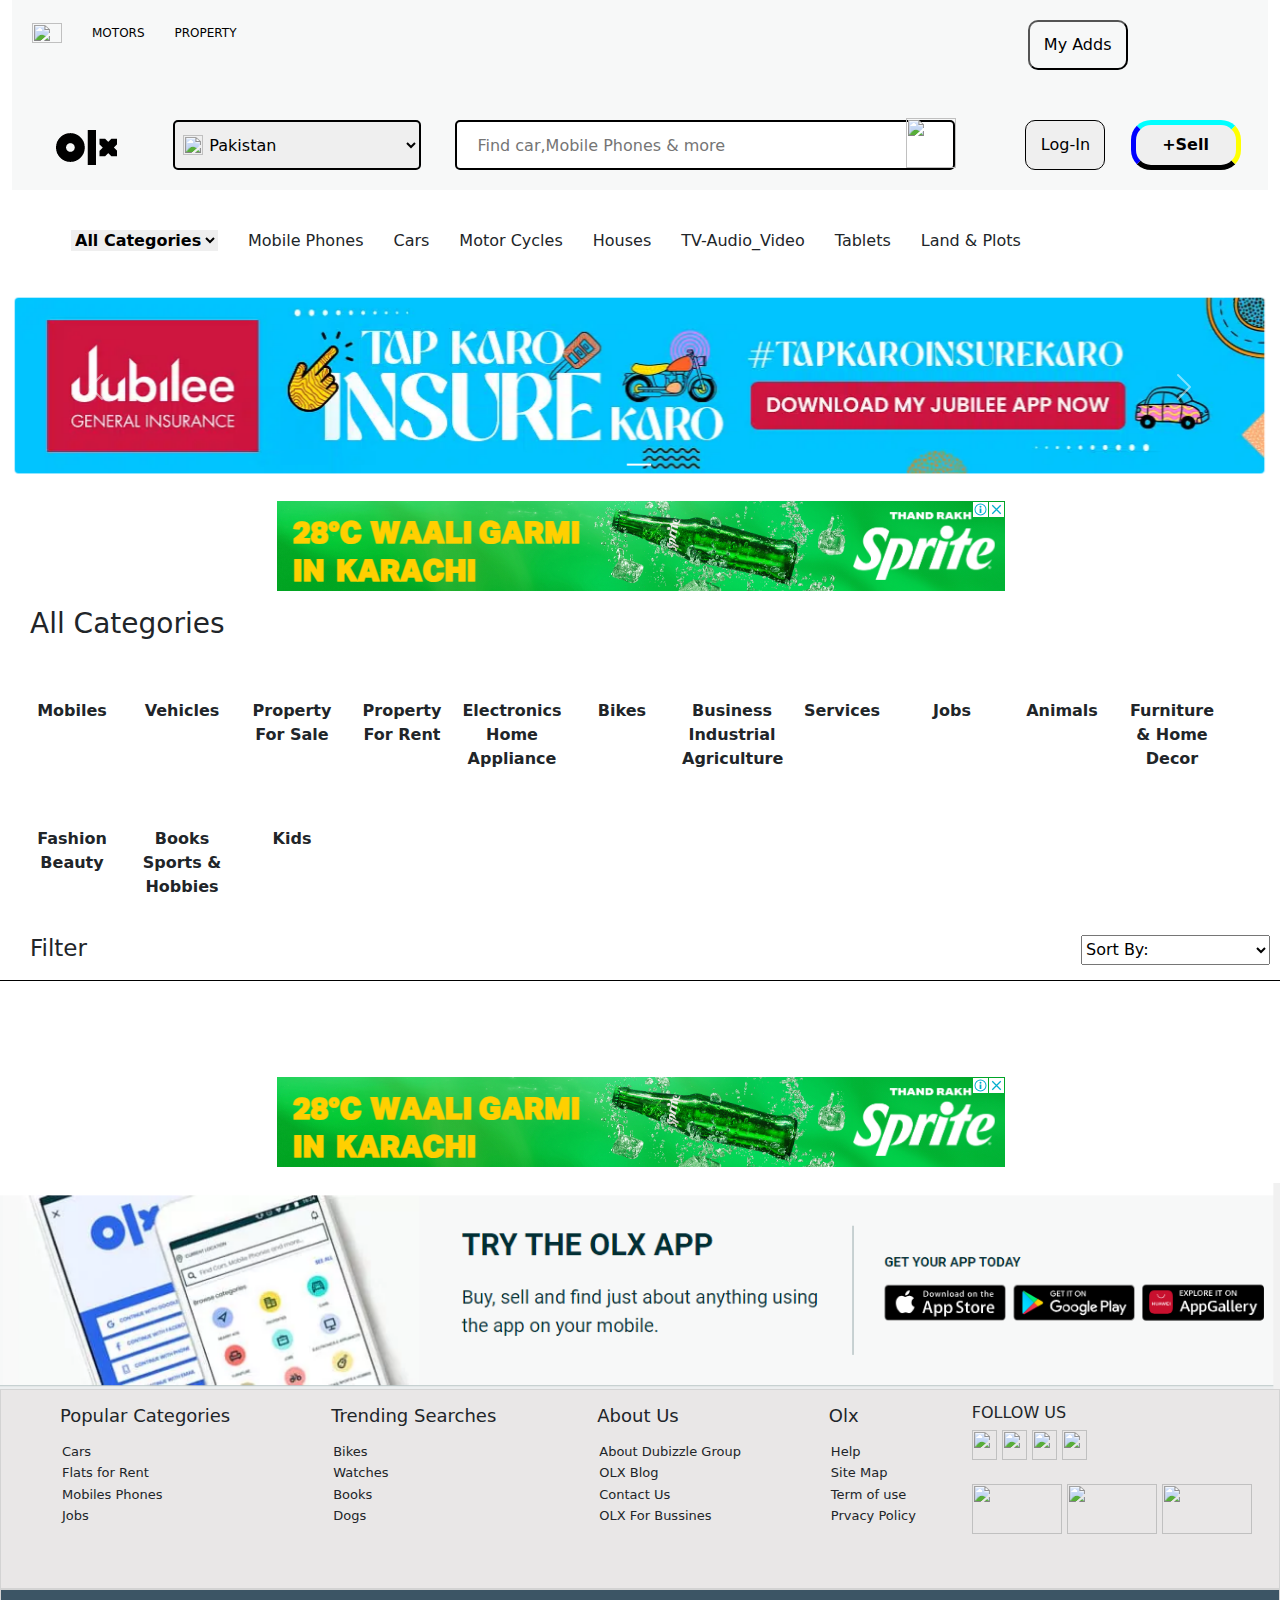
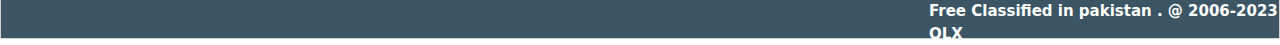
==== index.html @ a9629764 "Update" ====
<!DOCTYPE html>
<html lang="en">
<head>
    <meta charset="UTF-8">
    <meta name="viewport" content="width=device-width, initial-scale=1.0">
    <title>Olx Clone Web Page</title>
    <link rel="stylesheet" href="style.css">
    <link rel="stylesheet" href="https://cdn.jsdelivr.net/npm/bootstrap@5.3.1/dist/css/bootstrap.min.css">
    <link rel="stylesheet" href="https://cdnjs.cloudflare.com/ajax/libs/font-awesome/6.4.2/css/all.min.css" integrity="sha512-z3gLpd7yknf1YoNbCzqRKc4qyor8gaKU1qmn+CShxbuBusANI9QpRohGBreCFkKxLhei6S9CQXFEbbKuqLg0DA==" crossorigin="anonymous" referrerpolicy="no-referrer" />

    
</head>
<body>
  <nav class="navbar navbar-light bg-light">
    <div class="container-fluid">
      <button class="navbar-toggler ms-auto" type="button" data-mdb-toggle="collapse"
        data-mdb-target="#navbarToggleExternalContent3" aria-controls="navbarToggleExternalContent3"
        aria-expanded="false" aria-label="Toggle navigation">
        <i class="fas fa-bars"></i>
      </button>
    </div>
  </nav>
  <div class="collapse" id="navbarToggleExternalContent3">
    <div class="bg-light shadow-3 p-4">
      <button class="nav-login-btn"><a href="./src/signin.html">log In</a></button>
      <button class="nav-sell-btn"><a href="./src/AddsPosts/post.html">Sell</a></button>
    </div>
  </div>

    <div class="container-fluid">
    <div class="header-top">

      <div class="header-img">
 <img src="https://logos-world.net/wp-content/uploads/2022/04/OLX-Logo.png" width="30px" height="20px" alt="">
    </div>
    <div class="header-a">
     <a href=""><i class="fa-solid fa-car"></i> MOTORS</a>
    </div>
    <div class="header-a2">
     <a href=""><i class="fa-regular fa-building"></i> PROPERTY</a>
    </div>
    <div class="user">
      <p id="userId"></p>
  
     <a href="./src/useradds/useradd.html"><button>My Adds</button></a>
    </div>
    </div>

  
  <div class="header">
    <div>
        <img src="./Images/Capture 2.PNG" class="hidden" alt="">
    </div>

    <div class="sel-div">
        <select name="" id="inp">
            <option value="">Pakistan</option>
        </select>
        <div class="icon">
          <img src="https://upload.wikimedia.org/wikipedia/commons/thumb/0/0b/Search_Icon.svg/1024px-Search_Icon.svg.png" class="fa-magnifying-glass" alt="">
        </div>
    </div>
    <div class="parent-inp">
        <input type="text" placeholder="Find car,Mobile Phones & more" name="abc" id="input">
        <div class="icon-2">
            <img src="https://cdn4.vectorstock.com/i/1000x1000/98/28/magnifying-glass-icon-on-black-background-black-vector-25959828.jpg" class="search-bar" alt="">
        </div>
    </div>
    <div class="btn-div">
      <button  id="logIn-button">Log-In</button>
    <a href=""></a>
        <button class="sell" id="sell-btn"> <b> +Sell </b></button>
    </div>
  </div>

  <div>
  </div>
  <br>
  
    <div class="container-fluid nav-bar">
        <ul class="ul">
            <li class="Categories"> <select class="select">
                <option class="option">All Categories</option>
            </select></li>
            <li>Mobile Phones</li>
            <li>Cars</li>
            <li>Motor Cycles</li>
            <li>Houses</li>
            <li>TV-Audio_Video</li>
            <li>Tablets</li>
            <li>Land & Plots</li>
        </ul>
    </div>
  </div>

  <!-- <div class="capture">
    <img src="./Images/Capture 7.PNG" width="100%" alt="">
  </div> -->
  <div id="carouselExample" class="carousel slide">
    <div class="carousel-inner">
      <div class="carousel-item active">
        <img src="./Images/Capture 7.PNG" class="d-block w-100" alt="...">
      </div>
      <div class="carousel-item">
        <img src="./Images/Capture 7.PNG" class="d-block w-100" alt="...">
      </div>
      <div class="carousel-item">
        <img src="./Images/Capture 7.PNG" class="d-block w-100" alt="...">
      </div>
    </div>
    <button class="carousel-control-prev" type="button" data-bs-target="#carouselExample" data-bs-slide="prev">
      <span class="carousel-control-prev-icon" aria-hidden="true"></span>
      <span class="visually-hidden">Previous</span>
    </button>
    <button class="carousel-control-next" type="button" data-bs-target="#carouselExample" data-bs-slide="next">
      <span class="carousel-control-next-icon" aria-hidden="true"></span>
      <span class="visually-hidden">Next</span>
    </button>
  </div>
  <div class="capture-2">
    <img src="./Images/Capture 8.PNG" alt="">
  </div>
  <div class="h3">
    <h3>All Categories</h3>

  </div>

  <div class="container-fluid items">
    <div class="same">
    <img src="https://www.olx.com.pk/assets/mobiles.8c768c96bfde33f18fcf5af2a8b9cf71.png" class="img" alt="">
    <p>Mobiles</p> 
</div>
<div class="same">
    <img src="https://www.olx.com.pk/assets/vehicles.29fb808d5118f0db56f68a39ce5392e2.png" class="img" alt="">
    <p>Vehicles</p>
</div>
<div class="same">
    <img src="https://www.olx.com.pk/assets/property-for-sale.e3a00dbfdaa69fe5f713665f1069502f.png" class="img"alt="">
    <p>Property For Sale</p>
</div>
<div class="same">
    <img src="https://www.olx.com.pk/assets/property-for-rent.8436595fbaa90d47f0178006f57090a8.png" class="img"alt="">
    <p>Property For Rent</p>
</div>
<div class="same">
    <img src="https://www.olx.com.pk/assets/electronics-home-appliances.46e034dd8adca44625c2c70e4d1b5984.png" class="img"alt="">
    <p>Electronics Home Appliance</p>
</div>
<div class="same">
    <img src="https://www.olx.com.pk/assets/bikes.4dcd02c49b2b83aa5b4d629d1e2b383e.png" class="img" alt="">
    <p>Bikes</p>
</div>
<div class="same">
    <img src="https://www.olx.com.pk/assets/business-industrial-agriculture.704a6ffb9081bc94b11c102cc613670f.png" class="img" alt="">
    <p>Business Industrial Agriculture</p>
</div>
<div class="same">
    <img src="https://www.olx.com.pk/assets/services.dc6aef196c0403dc61b0ee813f66fa5b.png" class="img" alt="">
    <p>Services</p>
</div>
<div class="same">
    <img src="https://www.olx.com.pk/assets/jobs.79e6136dda02111cf8e7afe26b9e0f93.png" class="img" alt="">
    <p>Jobs</p>
</div>
<div class="same">
    <img src="https://www.olx.com.pk/assets/animals.62d396e85f7523dbc8ff23889fdd5c31.png" class="img" alt="">
    <p>Animals</p>
</div>
<div class="same">
    <img src="https://www.olx.com.pk/assets/furniture-home-decor.66bcf157a53ea4c736a5b0af41219475.png" class="img"v alt="">
    <p>Furniture & Home Decor</p>
</div><div class="same">
    <img src="https://www.olx.com.pk/assets/fashion-beauty.dd2cf7638c29b0e5c084a6673dd94dd7.png" class="img" alt="">
    <p>Fashion Beauty</p>
</div>
<div class="same">
    <img src="https://www.olx.com.pk/assets/books-sports-hobbies.6fee8d841b332d65a10f050f4a2ee1c8.png" class="img" alt="">
    <p>Books Sports & Hobbies</p>
</div>
<div class="same">
    <img src="https://www.olx.com.pk/assets/kids.cd8d8864804f1c35dd6a7df68268a48d.png" class="img" alt="">
    <p>Kids</p>
</div>
  </div>

  <div class="sort-div">
    <h3>Filter</h3>
    <select name="" onchange="sortBy(event)">
      <option value=""><h4>Sort By:</h4></option>
      <option value="asc">Asending</option>
      <option value="desc">Desending</option>
    </select>
  </div>
 
<div id="allProducts">
</div>

  <br>

  <div class="capture-2">
    <img src="./Images/Capture 8.PNG" alt="">
  </div>
 <div class="capture-3">
  <img src="./Images/Capture 9.PNG" width="100%" alt="">
 </div>

 <div class="footer">
  <div class="first-col">
    <ul class="ul-1">
      <li class="footer-li-heading"><h3>Popular Categories</h3></li>
      <li class="footer-li">Cars</li>
      <li class="footer-li">Flats for Rent</li>
      <li class="footer-li">Mobiles Phones</li>
      <li class="footer-li">Jobs</li>

    </ul>
  </div>

  <div class="first-col">
    <ul class="ul-1">
      <li class="footer-li-heading"><h3>Trending Searches</h3></li>
      <li class="footer-li">Bikes</li>
      <li class="footer-li">Watches</li>
      <li class="footer-li">Books</li>
      <li class="footer-li">Dogs</li>

    </ul>
  </div>

  <div class="first-col">
    <ul class="ul-1">
      <li class="footer-li-heading"><h3>About Us</h3></li>
      <li class="footer-li">About Dubizzle Group</li>
      <li class="footer-li">OLX Blog</li>
      <li class="footer-li">Contact Us</li>
      <li class="footer-li">OLX For Bussines</li>

    </ul>
  </div>

  <div class="first-col">
    <ul class="ul-1">
      <li class="footer-li-heading"><h3>Olx</h3></li>
      <li class="footer-li">Help</li>
      <li class="footer-li">Site Map</li>
      <li class="footer-li">Term of use</li>
      <li class="footer-li">Prvacy Policy</li>

    </ul>
  </div>

  <div class="last">
    <div>
    <h3 class="follow">FOLLOW US</h3>
    <img src="https://www.olx.com.pk/assets/iconFacebook_noinline.773db88c5b9ee5aaab365e61cdb750da.svg" width="25px" height="30px" alt="">
    <img src="https://www.olx.com.pk/assets/iconTwitter_noinline.6037fa7d9a7b9d6408fb1b3d70524b97.svg" width="25px" height="30px" alt="">
    <img src="https://www.olx.com.pk/assets/iconYoutube_noinline.c85bd6801ec83d6a3b498059550bef26.svg" width="25px" height="30px" alt="">
    <img src="https://www.olx.com.pk/assets/iconInstagram_noinline.d7d5811ebc44e03a674c8d0b5ff3f232.svg" width="25px" height="30px" alt="">
  </div><br>
  <div>
    <img src="https://www.olx.com.pk/assets/iconAppStoreEN_noinline.a731d99c8218d6faa0e83a6d038d08e8.svg" width="90px" height="50px" alt="">
    <img src="https://www.olx.com.pk/assets/iconGooglePlayEN_noinline.9892833785b26dd5896b7c70b089f684.svg" width="90px" height="50px" alt="">
    <img src="https://www.olx.com.pk/assets/iconAppGallery_noinline.6092a9d739c77147c884f1f7ab3f1771.svg" width="90px" height="50px" alt="">
  </div>
  </div>
 </div>

<!-- ......................................Accordian.......................................... -->

<div class="accordion accordion-flush acc" id="accordionFlushExample">
  <div class="accordion-item">
    <h2 class="accordion-header">
      <button class="accordion-button collapsed" type="button" data-bs-toggle="collapse" data-bs-target="#flush-collapseOne" aria-expanded="false" aria-controls="flush-collapseOne">
        Categories
      </button>
    </h2>
    <div id="flush-collapseOne" class="accordion-collapse collapse" data-bs-parent="#accordionFlushExample">
      <div class="accordion-body">Placeholder content for this accordion, which is intended to demonstrate the <code>.accordion-flush</code> class. This is the first item's accordion body.</div>
    </div>
  </div>
  <div class="accordion-item">
    <h2 class="accordion-header">
      <button class="accordion-button collapsed" type="button" data-bs-toggle="collapse" data-bs-target="#flush-collapseTwo" aria-expanded="false" aria-controls="flush-collapseTwo">
        Popular Categories
      </button>
    </h2>
    <div id="flush-collapseTwo" class="accordion-collapse collapse" data-bs-parent="#accordionFlushExample">
      <div class="accordion-body">Placeholder content for this accordion, which is intended to demonstrate the <code>.accordion-flush</code> class. This is the second item's accordion body. Let's imagine this being filled with some actual content.</div>
    </div>
  </div>
  <div class="accordion-item">
    <h2 class="accordion-header">
      <button class="accordion-button collapsed" type="button" data-bs-toggle="collapse" data-bs-target="#flush-collapseThree" aria-expanded="false" aria-controls="flush-collapseThree">
        Trending Searches
      </button>
    </h2>
    <div id="flush-collapseThree" class="accordion-collapse collapse" data-bs-parent="#accordionFlushExample">
      <div class="accordion-body">Placeholder content for this accordion, which is intended to demonstrate the <code>.accordion-flush</code> class. This is the third item's accordion body. Nothing more exciting happening here in terms of content, but just filling up the space to make it look, at least at first glance, a bit more representative of how this would look in a real-world application.</div>
    </div>
  </div>
  <div class="accordion-item">
    <h2 class="accordion-header">
      <button class="accordion-button collapsed" type="button" data-bs-toggle="collapse" data-bs-target="#flush-collapseFour" aria-expanded="false" aria-controls="flush-collapseFour">
        About
      </button>
    </h2>
    <div id="flush-collapseFour" class="accordion-collapse collapse" data-bs-parent="#accordionFlushExample">
      <div class="accordion-body">Placeholder content for this accordion, which is intended to demonstrate the <code>.accordion-flush</code> class. This is the first item's accordion body.</div>
    </div>
  </div>
  <div class="accordion-item">
    <h2 class="accordion-header">
      <button class="accordion-button collapsed" type="button" data-bs-toggle="collapse" data-bs-target="#flush-collapseFive" aria-expanded="false" aria-controls="flush-collapseFive">
        OLX
      </button>
    </h2>
    <div id="flush-collapseFive" class="accordion-collapse collapse" data-bs-parent="#accordionFlushExample">
      <div class="accordion-body">Placeholder content for this accordion, which is intended to demonstrate the <code>.accordion-flush</code> class. This is the first item's accordion body.</div>
    </div>
  </div>
  <div class="follow-us">
    <h3 class="follow">FOLLOW US</h3>
    <img src="https://www.olx.com.pk/assets/iconFacebook_noinline.773db88c5b9ee5aaab365e61cdb750da.svg" width="25px" height="30px" alt="">
    <img src="https://www.olx.com.pk/assets/iconTwitter_noinline.6037fa7d9a7b9d6408fb1b3d70524b97.svg" width="25px" height="30px" alt="">
    <img src="https://www.olx.com.pk/assets/iconYoutube_noinline.c85bd6801ec83d6a3b498059550bef26.svg" width="25px" height="30px" alt="">
    <img src="https://www.olx.com.pk/assets/iconInstagram_noinline.d7d5811ebc44e03a674c8d0b5ff3f232.svg" width="25px" height="30px" alt="">
  </div><br>
  <div class="last-button">
    <img src="https://www.olx.com.pk/assets/iconAppStoreEN_noinline.a731d99c8218d6faa0e83a6d038d08e8.svg" width="90px" height="50px" alt="">
    <img src="https://www.olx.com.pk/assets/iconGooglePlayEN_noinline.9892833785b26dd5896b7c70b089f684.svg" width="90px" height="50px" alt="">
    <img src="https://www.olx.com.pk/assets/iconAppGallery_noinline.6092a9d739c77147c884f1f7ab3f1771.svg" width="90px" height="50px" alt="">
  </div>
  </div>
</div>



  
 <div class="end">
  <p class="last-para">Free Classified in pakistan . @ 2006-2023 OLX</p>
 </div>

  

  <script type="module" src="app.js"></script>

    <script src="https://kit.fontawesome.com/80515f4cd6.js" crossorigin="anonymous"></script>
    <script src="https://cdn.jsdelivr.net/npm/bootstrap@5.3.1/dist/js/bootstrap.bundle.min.js"></script>
    <script src="https://cdnjs.cloudflare.com/ajax/libs/mdb-ui-kit/6.4.2/mdb.min.js"></script>
    


  </body>
</html>
---- style.css ----
* {
    margin: 0;
    padding: 0;
    box-sizing: border-box;
}

body,
html {
    width: 100%;
    height: 100%;
}

/* ..................................Header.......................................... */
.container-fluid {
    width: 100% !important;
}

.navbar {
    display: none !important;
}

.header-top {
    display: flex;
    flex-wrap: wrap;
    padding: 20px;
    padding-left: 0 0 0 20px;
    word-spacing: 5px;
    background-color: #f7f8f8;
    width: 100%;
}

.fa-car,
.fa-building {
    font-size: 15px;
    background-color: white;
    color: black;
    margin-left: 30px;
}

.header-a>a,
.header-a2>a {
    font-size: 12px;
    text-decoration: none;
    color: black;
}

.user {
    width: 70%;
    margin-left: 40px;
    height: 70px;
    display: flex;
    justify-content: space-between;

}

.user p {
    font-size: 25px;
    width: 50%;
}


.user a button {
    width: 100px;
    height: 50px;
    border-radius: 10px;
    cursor: pointer;
    background-color: #f7f8f8;
    color: black;
}

.user a button:hover {
    background-color: black;
    color: white;
}

.user button a {
    text-decoration: none;
    border: 1px solid black;
}

.header {
    display: flex;
    justify-content: space-around;
    height: 80px;
    padding: 10px;
    background-color: #f7f8f8;
    width: 100%;
}

.sel-div {
    width: 20%;
}

#inp {
    width: 100%;
    height: 50px;
    border: 2px solid black;
    padding-left: 30px;
    border-radius: 5px;
}

.icon {
    position: relative;
    top: -38px;
    left: 10px;
}

.fa-magnifying-glass {
    width: 20px;
    height: 20px;

}

#input {
    width: 500px;
    height: 50px;
    border: 2px solid black;
    padding-left: 20px;
    border-radius: 5px;
}

.icon-2 {
    display: inline-block;
    position: relative;
    right: 55px;
    bottom: 3px;

}

.search-bar {
    width: 50px;
    height: 50px;

}


#logIn-button {

    border: 1px solid black;
    position: relative;
    right: 20px;
    width: 80px;
    height: 50px;
    border-radius: 10px;
}

#logIn-button:hover {
    background-color: skyblue;
    color: white;
    opacity: 1;

}


.sell {
    width: 110px;
    height: 50px;
    border: 5px solid black;
    border-radius: 20px;
    border-top-color: aqua;
    border-right-color: yellow;
    border-left-color: blue;
}




/* .user button a:hover{
    color: white;

} */
/* ......................................Nav-Bar........................................ */
.nav-bar>ul {
    display: flex;
}

ul>li {
    list-style: none;
    margin: 15px;
}

ul>li:hover {
    color: skyblue;
    cursor: pointer;
}

.select {
    border: none;
    font-weight: bold;

}

.capture-2 {
    text-align: center;
}

/* .............................................products................................... */
.sort-div{
    border-bottom: 1px solid black;
    width: 100%;
    padding: 10px;
    display: flex;
    justify-content: space-between;
}
.sort-div h3{
    font-size: 23px;
    margin-left: 20px;
}

.sort-div select{
    width: 15%;
    height: 30px;
}

#allProducts {
    display: flex;
    flex-wrap: wrap;
    padding: 30px;
}

.card-div {
    width: 300px;
    height: auto;
    margin: 20px;
    border: 1px solid gray;
    border-radius: 20px;
    padding: 20px;
    transition: all 0.5s ease-in;
    box-shadow: 10px 10px 20px gray;

}

.card-div:hover {
    transform: scale(1.1);
}

.card-div img {
    border-bottom: 1px solid black;
    padding: 20px;
    background-color: rgb(215, 220, 222);
    width: 100%;
    height: 150px;
}

#allProducts h5 {
    margin-top: 10px;
}

.card-div p {
    width: 90%;
    font-weight: 500;
    height: auto;
    height: auto;
}

#allProducts h4,
h5,
p {
    margin-left: 10px;
}

#allProducts h4 {
    color: rgb(28, 136, 179);
    font-size: 20px;
}

#allProducts h5 {
    color: #FF6801;

}

.h3 {
    margin-left: 30px;
}

.items {
    width: 100%;
    display: flex;
    flex-wrap: wrap;
    padding: 10px;
    padding-left: 40px;
}

.same {
    text-align: center;
}

.img {
    width: 100px;
    margin: 20px;
}

p {
    font-weight: bold;
    width: 100px;
}

/* .........................................Cards............................................... */
.main {
    width: 100%;
    display: flex;
    justify-content: space-between;
    padding: 10px 20px 0 20px;
}

.heading {
    margin-left: 30px;
    display: flex;
}

.link {
    display: flex;
    justify-content: flex-end;
    font-size: 50px;
}

/* ................................................Footer.......................................... */
.footer {
    display: flex;
    justify-content: space-around;
    border: 1px solid lightgray;
    height: 200px;
    background-color: rgb(233, 231, 231);
}

.footer-li-heading>h3 {
    font-size: 18px !important;
    margin-left: -15px;
}

.footer-li {
    font-size: 13px !important;
    margin: 2px;
}

.follow {
    font-size: 16px;
    margin-top: 13px;
}

.end {
    border: 1px solid lightgrey;
    height: 50px;
    background-color: hsla(203, 73%, 14%, 0.796);
    display: flex;
    justify-content: flex-end;
    color: white;
}

.last-para {
    margin-top: 10px;
    font-size: 15px;
    width: 350px;
}

.acc {
    display: none;
}

/* .......................................Media Queries ......................................................*/

@media only screen and (min-width: 769px) and (max-width: 1024px) {
    body {
        width: 100%;
    }

    .header {
        display: flex !important;
        width: 100%;
        padding: 10px;
    }

    #inp {
        width: 100%;
    }

    .parent-inp {
        width: 40%;
    }

    #input {
        width: 100%;
    }

    .icon-2 {
        position: relative;
        top: -49.5px;
        left: 340px;
    }


}

@media only screen and (min-width: 426px) and (max-width: 768px) {

    body {
        width: 100% !important;
    }

    .navbar {
        display: block !important;
    }

    .nav-login-btn,
    .nav-sell-btn {
        background-color: #f7f8f8;
        border: none !important;
        font-size: 23px;
        margin: 30px;
    }

    .nav-login-btn a,
    .nav-sell-btn a {
        text-decoration: none;
    }

    .header-top {
        width: 100%;
        display: flex;
        justify-content: space-around;
        margin-top: 0;
    }

    .user {
        position: absolute;
        left: 5%;
        top: 0%;
        width: 80%;
    }

    .user p {
        width: 80% !important;
    }

    .user a button{
        border: none;
    }



    .hidden,
    .sel-div,
    .btn-div,
    .sell,
    .ul,
    ul>li,
    .icon-2 {
        display: none;
    }

    .header {
        width: 100%;
        display: flex;
        padding: 0;
    }

    .parent-inp {
        width: 90%;
    }

    #input {
        display: inline-block;
        width: 100%;
        height: 70px;
        font-size: 20px;
        padding-left: 80px;
        border-radius: 10px;
    }

    /* .icon-2{
        height: 70px;
        position: absolute;
        top: 65px;
        right: 30px;
     } */

    .search-bar {
        height: 100%;
    }

    #allProducts {
        padding: 30px;
    }

    .card-div {
        margin: 20px;
    }

    .card-div p {
        width: 90% !important;
        height: auto !important;

    }

    .capture>img {
        width: 100%;
        height: 200px;
    }

    .capture-2 {
        display: none;
    }

    .h3>h3 {

        font-size: 50px;
        width: 320px;
    }

    .items {

        display: flex;
        flex-wrap: nowrap;
        overflow-y: scroll;
        padding: 0;

    }

    .same {
        height: 200px;
    }

    .same>img,
    p {
        width: 50px !important;
        height: 50px !important;
    }

    .heading,
    .heading>h3 {
        width: 50%;
        display: block;
        width: 500px;
        font-size: 70px;
    }

    h3 {
        width: 300px;
        font-size: 50px !important;
    }

    .main {
        display: flex;
        flex-direction: row;
        flex-wrap: wrap;

    }



    .capture-2,
    .capture-3 {
        display: none;
    }

    .footer {
        display: none;
    }

    .acc {
        display: block;
        width: 100%;
    }

    .accordion-button {
        font-size: 20px !important;
        padding-left: 30px !important;
        height: 100px !important;
        border-top: 1px solid gray !important;
        border-bottom: 1px solid gray !important;
    }

    .end {
        width: 100%;
        height: 100px;
        display: flex;
        justify-content: flex-start
    }

    .last-para {
        font-size: 20px;
        width: 100% !important;
        text-align: center;
        margin-top: 30px;

    }

    .follow-us {
        display: flex;
        height: 100px;
        border-top: 1px solid gray;
        border-bottom: 1px solid gray;
    }

    .follow {
        font-size: 20px !important;
        margin-left: 20px;
        margin-top: 40px;
    }

    .follow-us>img {
        width: 50px !important;
        height: 50px;
        margin: 20px;
        position: relative;
        left: 40px;
        margin-top: 30px;
    }

    .last-button {
        height: 200px;
        text-align: center;
    }

    .last-button>img {
        width: 200px;
        height: 150px;
    }
}

@media only screen and (min-width: 321px) and (max-width: 425px) {

    body {
        width: 100% !important;
    }

    .navbar {
        display: block !important;
    }

    .nav-login-btn,
    .nav-sell-btn {
        background-color: #f7f8f8;
        border: none !important;
        font-size: 18px;
        margin: 30px;
    }

    .nav-login-btn a,
    .nav-sell-btn a {
        text-decoration: none;
    }

    .header-top {
        display: flex;
        justify-content: space-evenly;
        width: 100%;
        padding-left: 40px;
    }

    .user {
        position: absolute;
        left: 0%;
        top: 0%;
        width: 70%;
    }

    .user p {
        margin-top: 10px;
        font-size: 18px;
        width: 80% !important;
    }

    .user a button {
        border: none;
        width: 80px;
        font-size: 15px !important;
    }

    .hidden,
    #inp,
    .sel-div,
    .btn-div,
    .sell,
    .ul,
    ul>li,
    .icon-2 {
        display: none;
    }

    .header {
        display: flex;
        padding: 0;
    }

    .parent-inp {
        width: 100%;
        padding: 0;
    }

    #input {
        display: inline-block;
        width: 100%;
        height: 70px;
        font-size: 20px;
        padding-left: 40px;
        border-radius: 10px;

    }

    /* .icon-2{
    height: 70px;
    position: absolute;
    top: 65px;
    right: 15px;
 } */

    .search-bar {
        height: 100%;
    }


    #allProducts {
        justify-content: center;
    }

    .card-div p {
        width: 90% !important;
        height: auto !important;

    }

    .capture>img {
        width: 100%;
        height: 250px;
    }

    .capture-2 {
        display: none;
    }

    .h3>h3 {

        font-size: 30px;
        width: 300px;
    }

    .items {

        display: flex;
        flex-wrap: nowrap;
        overflow-y: scroll;
        padding: 0;

    }

    .same {
        height: 200px;
    }

    .same>img,
    p {
        width: 50px !important;
        height: 50px !important;
    }

    .heading,
    .heading>h3 {
        display: block;
        width: 300px;
        font-size: 70px;
    }

    h3 {
        font-size: 30px !important;
        width: 300px;
    }

    .main {
        display: flex;
        flex-direction: row;
        flex-wrap: wrap;

    }

    .capture-2,
    .capture-3 {
        display: none;
    }

    .footer {
        display: none;
    }

    .acc {
        display: block;
        width: 100%;
    }

    .accordion-button {
        font-size: 20px !important;
        padding-left: 30px !important;
        height: 100px !important;
        border-top: 1px solid gray !important;
        border-bottom: 1px solid gray !important;
    }

    .end {
        width: 100%;
        height: 100px;
        display: flex;
        justify-content: flex-start
    }

    .last-para {
        font-size: 20px;
        width: 100% !important;
        text-align: center;
        margin-top: 30px;

    }

    .follow-us {
        display: flex;
        height: 100px;
        border-top: 1px solid gray;
        border-bottom: 1px solid gray;
    }

    .follow {
        font-size: 20px !important;
        margin-left: 20px;
        margin-top: 40px;
    }

    .follow-us>img {
        width: 30px !important;
        height: 40px;
        margin: 20px;
        position: relative;
        left: 10px;
        margin-top: 30px;
    }

    .last-button {
        height: 200px;
        text-align: center;
    }

    .last-button>img {
        width: 150px;
        height: 100px;
    }
}


@media only screen and (max-width: 320px) {
    body {
        width: 100% !important;
    }

    .navbar {
        display: block !important;
    }

    .nav-login-btn,
    .nav-sell-btn {
        background-color: #f7f8f8;
        border: none !important;
        font-size: 16px;
        margin: 30px;
    }

    .nav-login-btn a,
    .nav-sell-btn a {
        text-decoration: none;
    }

    .header-top {
        width: 100% !important;
        display: flex;
        padding-left: 40px;
    }

    .user {
        position: absolute;
        left: 0%;
        top: 0%;
        width: 70%;
    }

    .user p {
        margin-top: 10px;
        font-size: 15px;
        width: 80% !important;
    }

    .user a button {
        border: none;
        width: 80px;
        font-size: 15px !important;
    }

    .hidden,
    #inp,
    .sel-div,
    .btn-div,
    .sell,
    .ul,
    ul>li,
    .icon-2 {
        display: none;
    }

    .fa-car,
    .fa-building {
        font-size: 12px;
    }

    .header {
        width: 100%;
        display: flex;
        padding: 0;
    }

    .parent-inp {
        width: 100%;
    }

    #input {
        display: inline-block;
        width: 100%;
        height: 70px;
        font-size: 15px;
        padding-left: 30px;
        border-radius: 10px;
    }

    /* .icon-2{
    height: 70px;
    position: absolute;
    top: 65px;
    right: 15px;
 } */

    .search-bar {
        height: 100%;
    }

    .card-div p {
        width: 90% !important;
        height: auto !important;

    }

    .capture>img {
        width: 100%;
        height: 200px;
    }

    .capture-2 {
        display: none;
    }

    .h3>h3 {

        font-size: 40px;
        width: 250px;
    }

    .items {

        display: flex;
        flex-wrap: nowrap;
        overflow-y: scroll;
        padding: 0;

    }

    .same {
        height: 200px;
    }

    .same>img,
    p {
        width: 50px !important;
        height: 50px !important;
    }

    .heading,
    .heading>h3 {
        display: block;
        width: 300px;
        font-size: 70px;
    }

    h3 {
        font-size: 40px !important;
        width: 300px;
    }

    .main {
        display: flex;
        flex-direction: row;
        flex-wrap: wrap;

    }

    .capture-2,
    .capture-3 {
        display: none;
    }

    .footer {
        display: none;
    }

    .acc {
        display: block;
        width: 100%;
    }

    .accordion-button {
        font-size: 20px !important;
        padding-left: 30px !important;
        height: 100px !important;
        border-top: 1px solid gray !important;
        border-bottom: 1px solid gray !important;
    }

    .end {
        width: 100%;
        height: 100px;
        display: flex;
        justify-content: flex-start
    }

    .last-para {
        font-size: 20px;
        width: 100% !important;
        text-align: center;
        margin-top: 30px;

    }

    .follow-us {
        display: flex;
        height: 100px;
        border-top: 1px solid gray;
        border-bottom: 1px solid gray;
    }

    .follow {
        font-size: 20px !important;
        margin-left: 20px;
        margin-top: 30px;
    }

    .follow-us>img {
        width: 25px !important;
        height: 30px;
        margin: 10px;
        position: relative;
        left: 0;
        margin-top: 30px;
    }

    .last-button {
        height: 200px;
        text-align: center;
    }

    .last-button>img {
        width: 150px;
        height: 100px;
    }
}
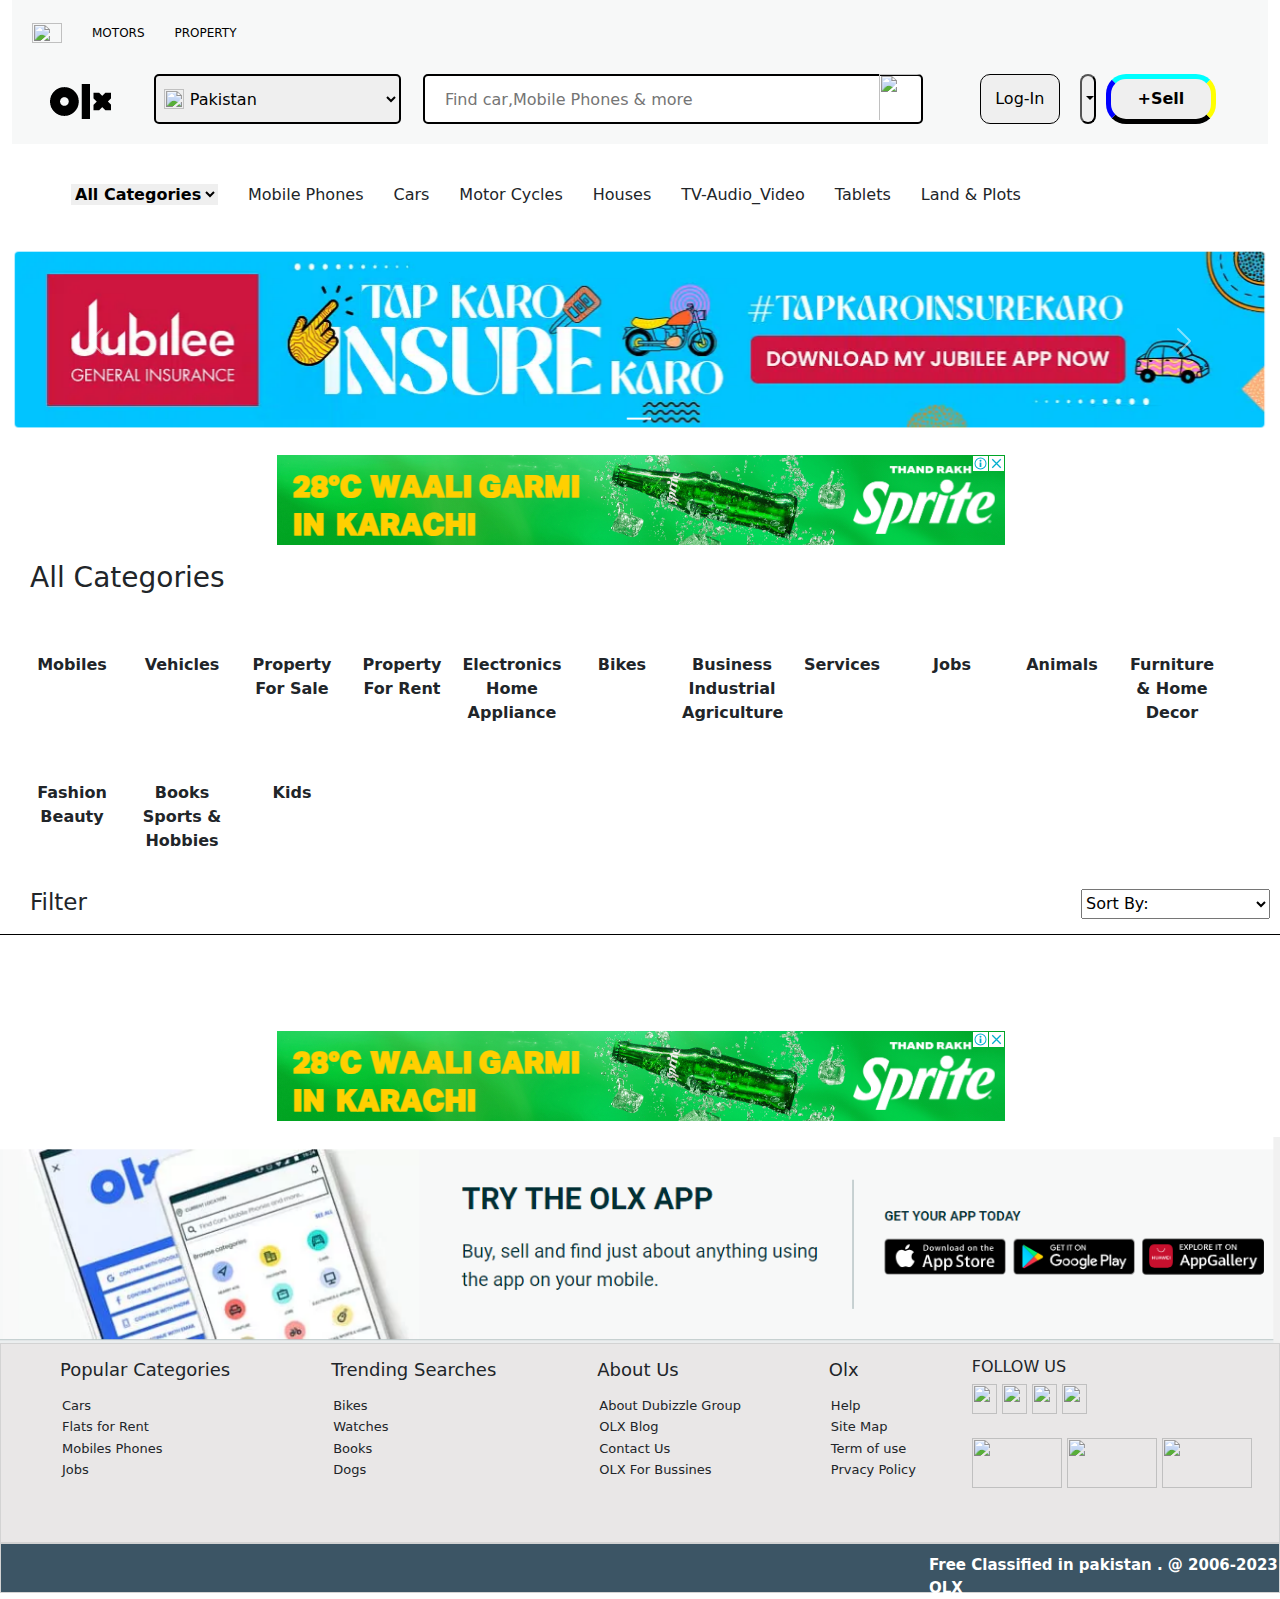
==== commit 845498f4: "Update" ====
--- a/index.html
+++ b/index.html
@@ -24,6 +24,7 @@
     <div class="bg-light shadow-3 p-4">
       <button class="nav-login-btn"><a href="./src/signin.html">log In</a></button>
       <button class="nav-sell-btn"><a href="./src/AddsPosts/post.html">Sell</a></button>
+      <button class="nav-sell-btn"><a href="./src/useradds/useradd.html">My Adds</a></button>
     </div>
   </div>
 
@@ -39,16 +40,11 @@
     <div class="header-a2">
      <a href=""><i class="fa-regular fa-building"></i> PROPERTY</a>
     </div>
-    <div class="user">
-      <p id="userId"></p>
-  
-     <a href="./src/useradds/useradd.html"><button>My Adds</button></a>
-    </div>
     </div>
 
   
   <div class="header">
-    <div>
+    <div class="olx-img">
         <img src="./Images/Capture 2.PNG" class="hidden" alt="">
     </div>
 
@@ -68,7 +64,14 @@
     </div>
     <div class="btn-div">
       <button  id="logIn-button">Log-In</button>
-    <a href=""></a>
+      <div class="dropdown" id="userName">
+        <button class="dropdown-toggle user" id="userId" data-bs-toggle="dropdown" aria-expanded="false">
+          
+        </button>
+        <ul class="dropdown-menu">
+          <li><a class="dropdown-item" href="./src/useradds/useradd.html">My Adds</a></li>
+        </ul>
+      </div>
         <button class="sell" id="sell-btn"> <b> +Sell </b></button>
     </div>
   </div>
@@ -183,6 +186,7 @@
 </div>
   </div>
 
+
   <div class="sort-div">
     <h3>Filter</h3>
     <select name="" onchange="sortBy(event)">
--- a/style.css
+++ b/style.css
@@ -44,39 +44,6 @@
     color: black;
 }
 
-.user {
-    width: 70%;
-    margin-left: 40px;
-    height: 70px;
-    display: flex;
-    justify-content: space-between;
-
-}
-
-.user p {
-    font-size: 25px;
-    width: 50%;
-}
-
-
-.user a button {
-    width: 100px;
-    height: 50px;
-    border-radius: 10px;
-    cursor: pointer;
-    background-color: #f7f8f8;
-    color: black;
-}
-
-.user a button:hover {
-    background-color: black;
-    color: white;
-}
-
-.user button a {
-    text-decoration: none;
-    border: 1px solid black;
-}
 
 .header {
     display: flex;
@@ -89,6 +56,11 @@
 
 .sel-div {
     width: 20%;
+}
+
+.btn-div{
+    width: 20%;
+    display: flex;
 }
 
 #inp {
@@ -122,9 +94,15 @@
 .icon-2 {
     display: inline-block;
     position: relative;
-    right: 55px;
+    height: 50px;
+    right: 51px;
     bottom: 3px;
 
+}
+.icon-2 img{
+    border-top-right-radius: 10px;
+    border-bottom-right-radius: 10px;
+    padding: 2px;
 }
 
 .search-bar {
@@ -151,10 +129,16 @@
 
 }
 
+.user{
+    height: 50px;
+    border-radius: 10px;
+}
+
 
 .sell {
     width: 110px;
     height: 50px;
+    margin-left: 10px;
     border: 5px solid black;
     border-radius: 20px;
     border-top-color: aqua;
@@ -220,8 +204,8 @@
 
 .card-div {
     width: 300px;
-    height: auto;
-    margin: 20px;
+    height: 300px;
+    margin: 10px;
     border: 1px solid gray;
     border-radius: 20px;
     padding: 20px;
@@ -236,8 +220,7 @@
 
 .card-div img {
     border-bottom: 1px solid black;
-    padding: 20px;
-    background-color: rgb(215, 220, 222);
+    background: transparent;
     width: 100%;
     height: 150px;
 }
@@ -266,6 +249,7 @@
 
 #allProducts h5 {
     color: #FF6801;
+    margin-top: 20px;
 
 }
 
@@ -384,8 +368,8 @@
 
     .icon-2 {
         position: relative;
-        top: -49.5px;
-        left: 340px;
+        bottom: 50px;
+        left: 345px;
     }
 
 
@@ -443,8 +427,8 @@
     .btn-div,
     .sell,
     .ul,
-    ul>li,
-    .icon-2 {
+    ul>li
+     {
         display: none;
     }
 
@@ -465,6 +449,13 @@
         font-size: 20px;
         padding-left: 80px;
         border-radius: 10px;
+    }
+
+    .icon-2{
+        position: relative;
+        left: 619px;
+        bottom: 70px;
+        height: 70px;
     }
 
     /* .icon-2{
@@ -476,6 +467,10 @@
 
     .search-bar {
         height: 100%;
+    }
+    .sort-div h3{
+        font-size: 23px !important;
+        margin-left: 20px;
     }
 
     #allProducts {
@@ -673,8 +668,8 @@
     .btn-div,
     .sell,
     .ul,
-    ul>li,
-    .icon-2 {
+    ul>li
+    {
         display: none;
     }
 
@@ -698,18 +693,25 @@
 
     }
 
-    /* .icon-2{
-    height: 70px;
-    position: absolute;
-    top: 65px;
-    right: 15px;
- } */
+    .icon-2{
+        position: relative;
+        left: 351px;
+        bottom: 70px;
+        height: 70px;
+    }
 
     .search-bar {
         height: 100%;
     }
 
-
+    .sort-div h3{
+        font-size: 23px !important;
+        margin-left: 20px;
+    }
+
+    .sort-div select{
+        width: 25%;
+    }
     #allProducts {
         justify-content: center;
     }
@@ -897,8 +899,8 @@
     .btn-div,
     .sell,
     .ul,
-    ul>li,
-    .icon-2 {
+    ul>li
+    {
         display: none;
     }
 
@@ -926,15 +928,24 @@
         border-radius: 10px;
     }
 
-    /* .icon-2{
-    height: 70px;
-    position: absolute;
-    top: 65px;
-    right: 15px;
- } */
+    .icon-2{
+        position: relative;
+        left: 249px;
+        bottom: 70px;
+        height: 70px;
+    }
 
     .search-bar {
         height: 100%;
+    }
+
+    .sort-div h3{
+        font-size: 23px !important;
+        margin-left: 20px;
+    }
+
+    .sort-div select{
+        width: 35%;
     }
 
     .card-div p {
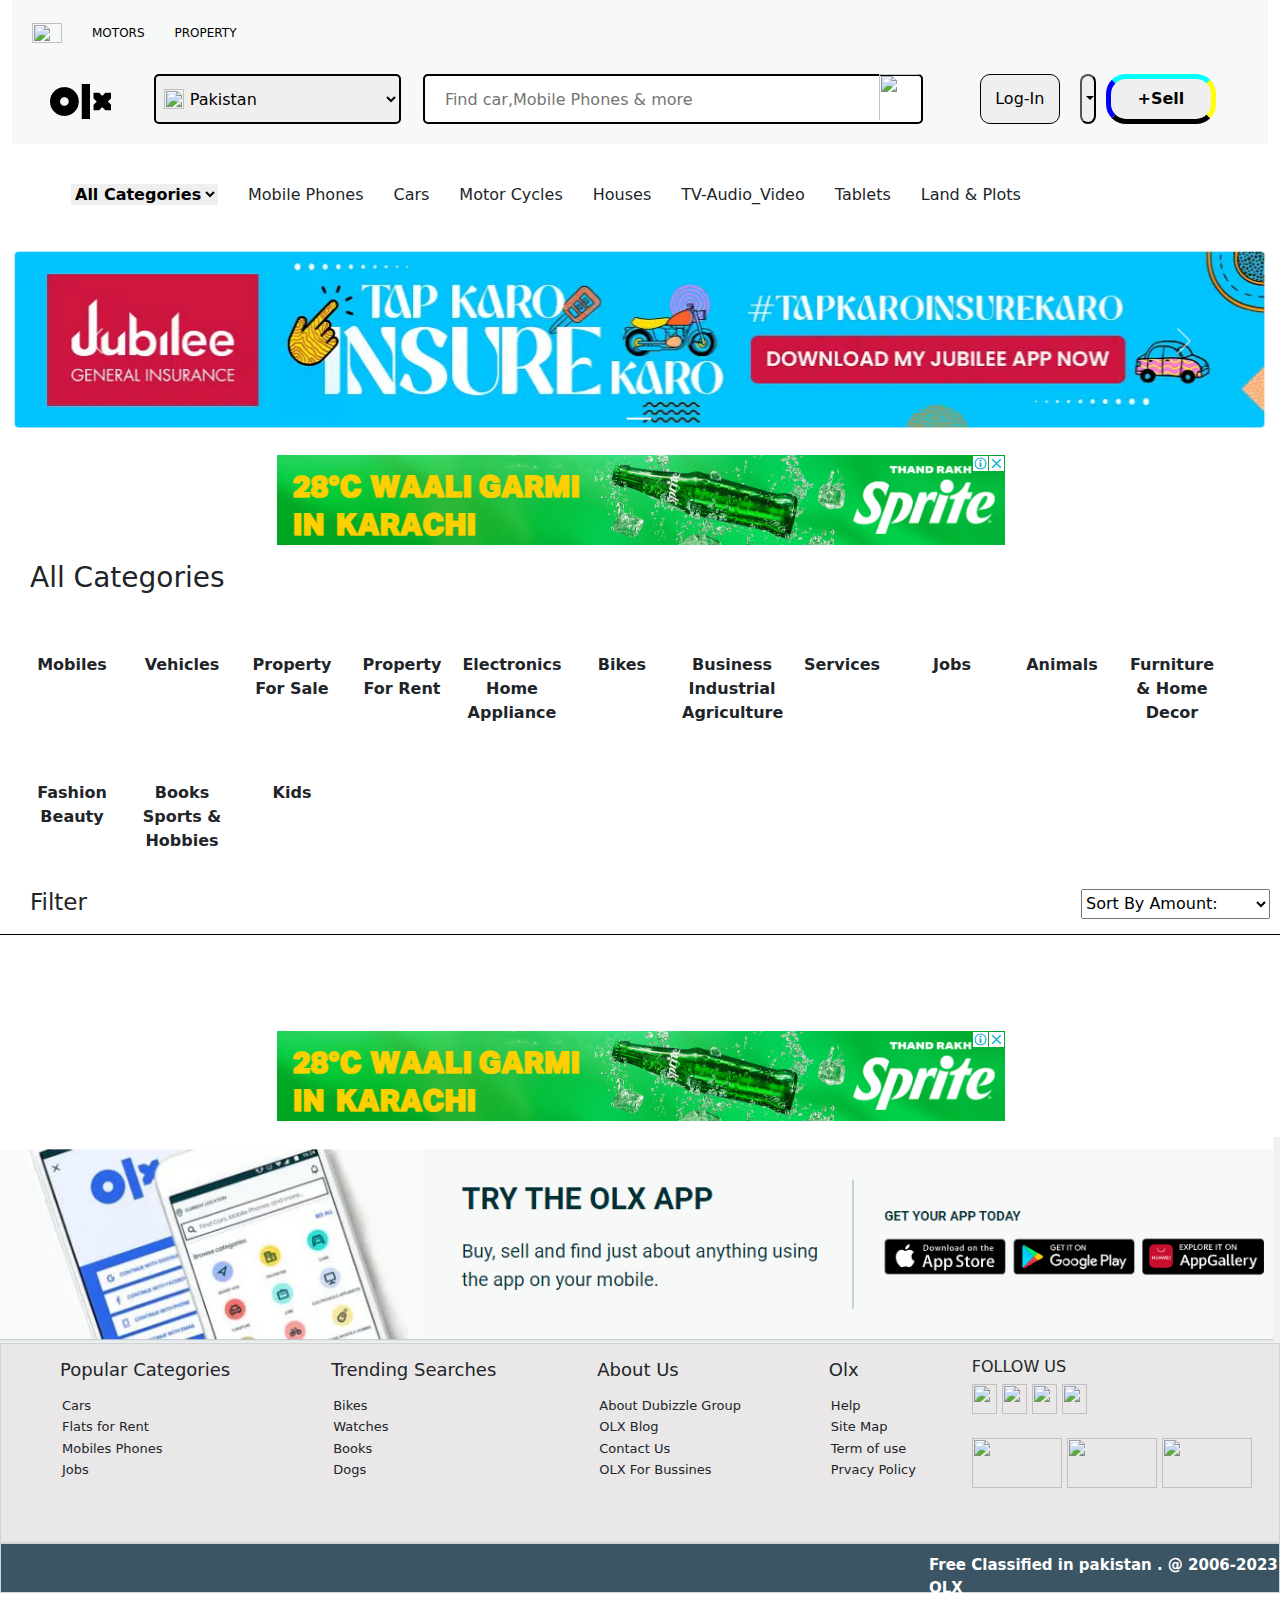
==== commit c4c0d1fc: "Update index.html" ====
--- a/index.html
+++ b/index.html
@@ -190,9 +190,9 @@
   <div class="sort-div">
     <h3>Filter</h3>
     <select name="" onchange="sortBy(event)">
-      <option value=""><h4>Sort By:</h4></option>
-      <option value="asc">Asending</option>
-      <option value="desc">Desending</option>
+      <option value=""><h4>Sort By Amount:</h4></option>
+      <option value="asc">low to high</option>
+      <option value="desc">high to low</option>
     </select>
   </div>
  
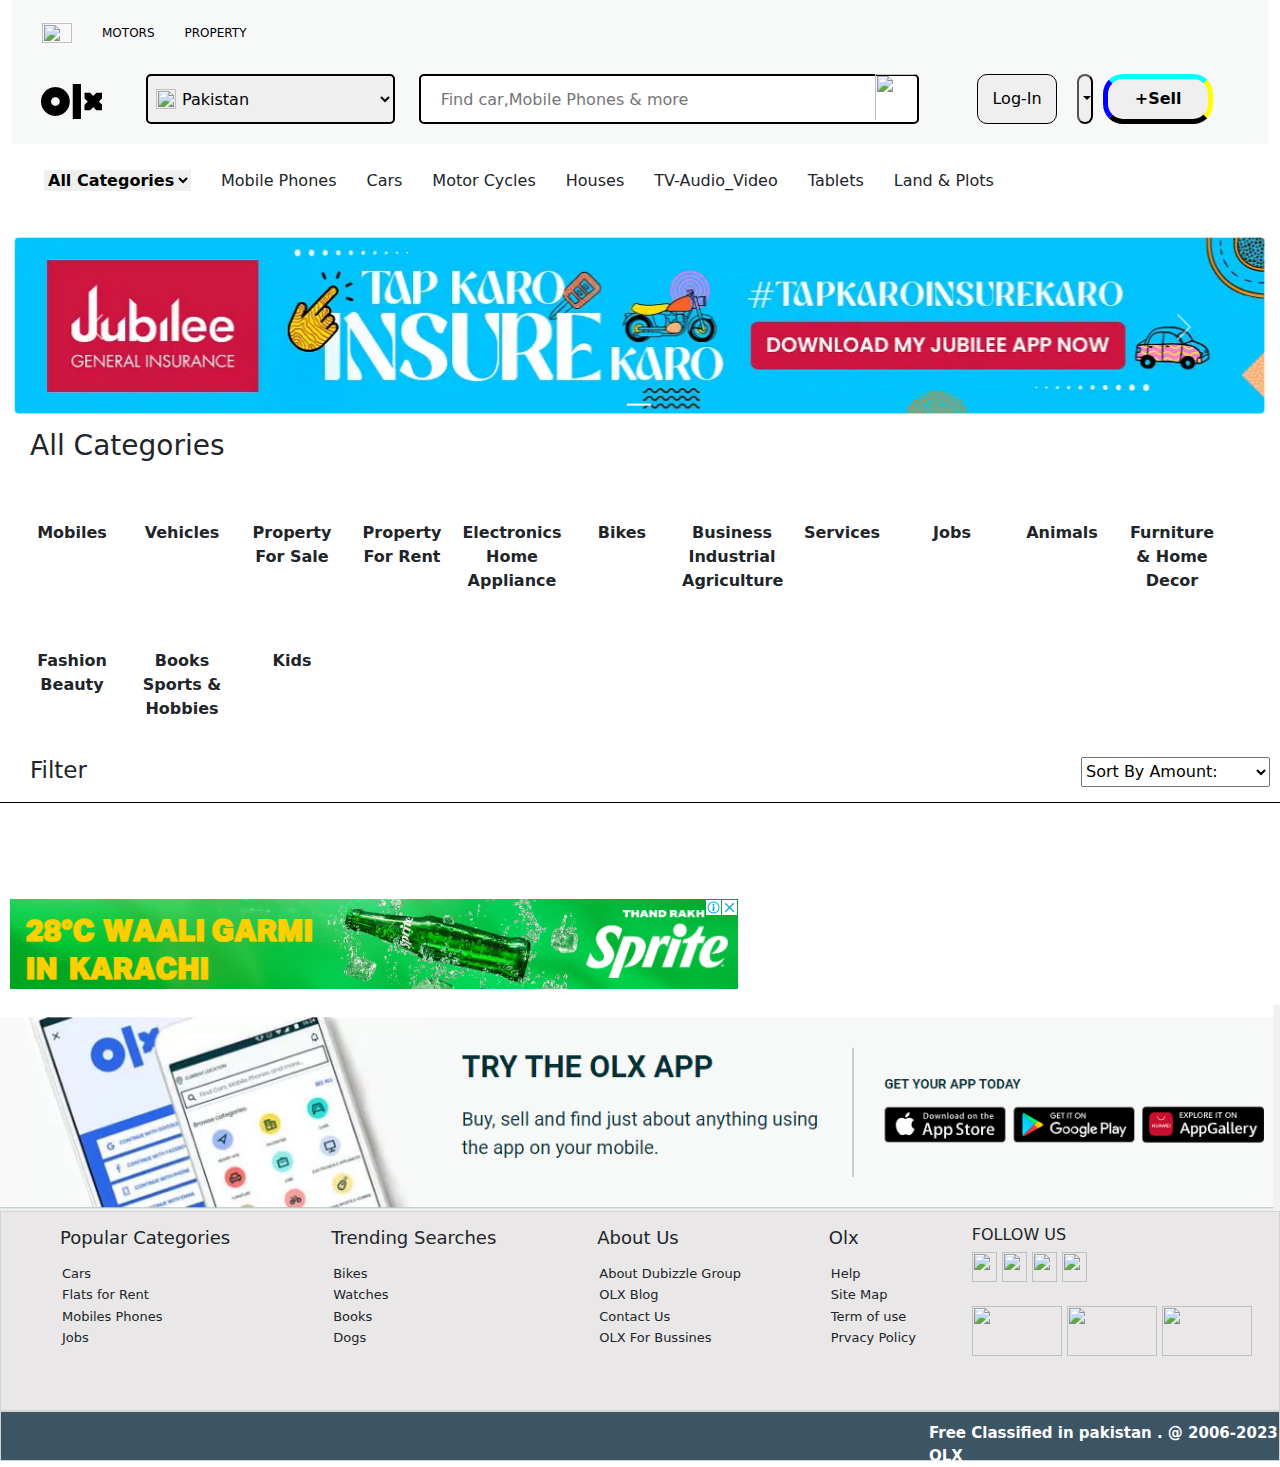
==== commit 1bb748ea: "Update" ====
--- a/index.html
+++ b/index.html
@@ -70,6 +70,7 @@
         </button>
         <ul class="dropdown-menu">
           <li><a class="dropdown-item" href="./src/useradds/useradd.html">My Adds</a></li>
+          <li><a class="dropdown-item" id="signout" href="">Sign Out</a></li>
         </ul>
       </div>
         <button class="sell" id="sell-btn"> <b> +Sell </b></button>
@@ -78,7 +79,6 @@
 
   <div>
   </div>
-  <br>
   
     <div class="container-fluid nav-bar">
         <ul class="ul">
@@ -96,9 +96,6 @@
     </div>
   </div>
 
-  <!-- <div class="capture">
-    <img src="./Images/Capture 7.PNG" width="100%" alt="">
-  </div> -->
   <div id="carouselExample" class="carousel slide">
     <div class="carousel-inner">
       <div class="carousel-item active">
@@ -120,9 +117,7 @@
       <span class="visually-hidden">Next</span>
     </button>
   </div>
-  <div class="capture-2">
-    <img src="./Images/Capture 8.PNG" alt="">
-  </div>
+  
   <div class="h3">
     <h3>All Categories</h3>
 
--- a/style.css
+++ b/style.css
@@ -23,7 +23,7 @@
     display: flex;
     flex-wrap: wrap;
     padding: 20px;
-    padding-left: 0 0 0 20px;
+    padding-left: 30px;
     word-spacing: 5px;
     background-color: #f7f8f8;
     width: 100%;
@@ -49,7 +49,7 @@
     display: flex;
     justify-content: space-around;
     height: 80px;
-    padding: 10px;
+    padding: 10px 10px 10px 0;
     background-color: #f7f8f8;
     width: 100%;
 }
@@ -154,8 +154,15 @@
 
 } */
 /* ......................................Nav-Bar........................................ */
+.nav-bar{
+    margin-top: 10px;
+}
 .nav-bar>ul {
     display: flex;
+}
+
+.Categories{
+    margin: 15px 15px 15px -12px;
 }
 
 ul>li {
@@ -174,8 +181,8 @@
 
 }
 
-.capture-2 {
-    text-align: center;
+.carousel-item{
+    height: 100%;
 }
 
 /* .............................................products................................... */
@@ -468,6 +475,14 @@
     .search-bar {
         height: 100%;
     }
+
+    .carousel-inner{
+        height: 200px;
+    }
+
+    .carousel-inner .carousel-item img{
+        height: 100%;
+    }
     .sort-div h3{
         font-size: 23px !important;
         margin-left: 20px;
@@ -686,7 +701,7 @@
     #input {
         display: inline-block;
         width: 100%;
-        height: 70px;
+        height: 60px;
         font-size: 20px;
         padding-left: 40px;
         border-radius: 10px;
@@ -696,8 +711,16 @@
     .icon-2{
         position: relative;
         left: 351px;
-        bottom: 70px;
-        height: 70px;
+        bottom: 60px;
+        height: 60px;
+    }
+
+    .carousel-inner{
+        height: 180px;
+    }
+
+    .carousel-inner .carousel-item img{
+        height: 100%;
     }
 
     .search-bar {
@@ -842,6 +865,16 @@
     .last-button>img {
         width: 150px;
         height: 100px;
+    }
+}
+
+@media only screen and (max-width: 375px){
+    #input{
+        font-size: 17px;
+        padding-left: 30px;
+    }
+    .icon-2{
+        left: 305px;
     }
 }
 
@@ -922,7 +955,7 @@
     #input {
         display: inline-block;
         width: 100%;
-        height: 70px;
+        height: 60px;
         font-size: 15px;
         padding-left: 30px;
         border-radius: 10px;
@@ -931,8 +964,15 @@
     .icon-2{
         position: relative;
         left: 249px;
-        bottom: 70px;
-        height: 70px;
+        bottom: 60px;
+        height: 60px;
+    }
+    .carousel-inner{
+        height: 160px;
+    }
+
+    .carousel-inner .carousel-item img{
+        height: 100%;
     }
 
     .search-bar {
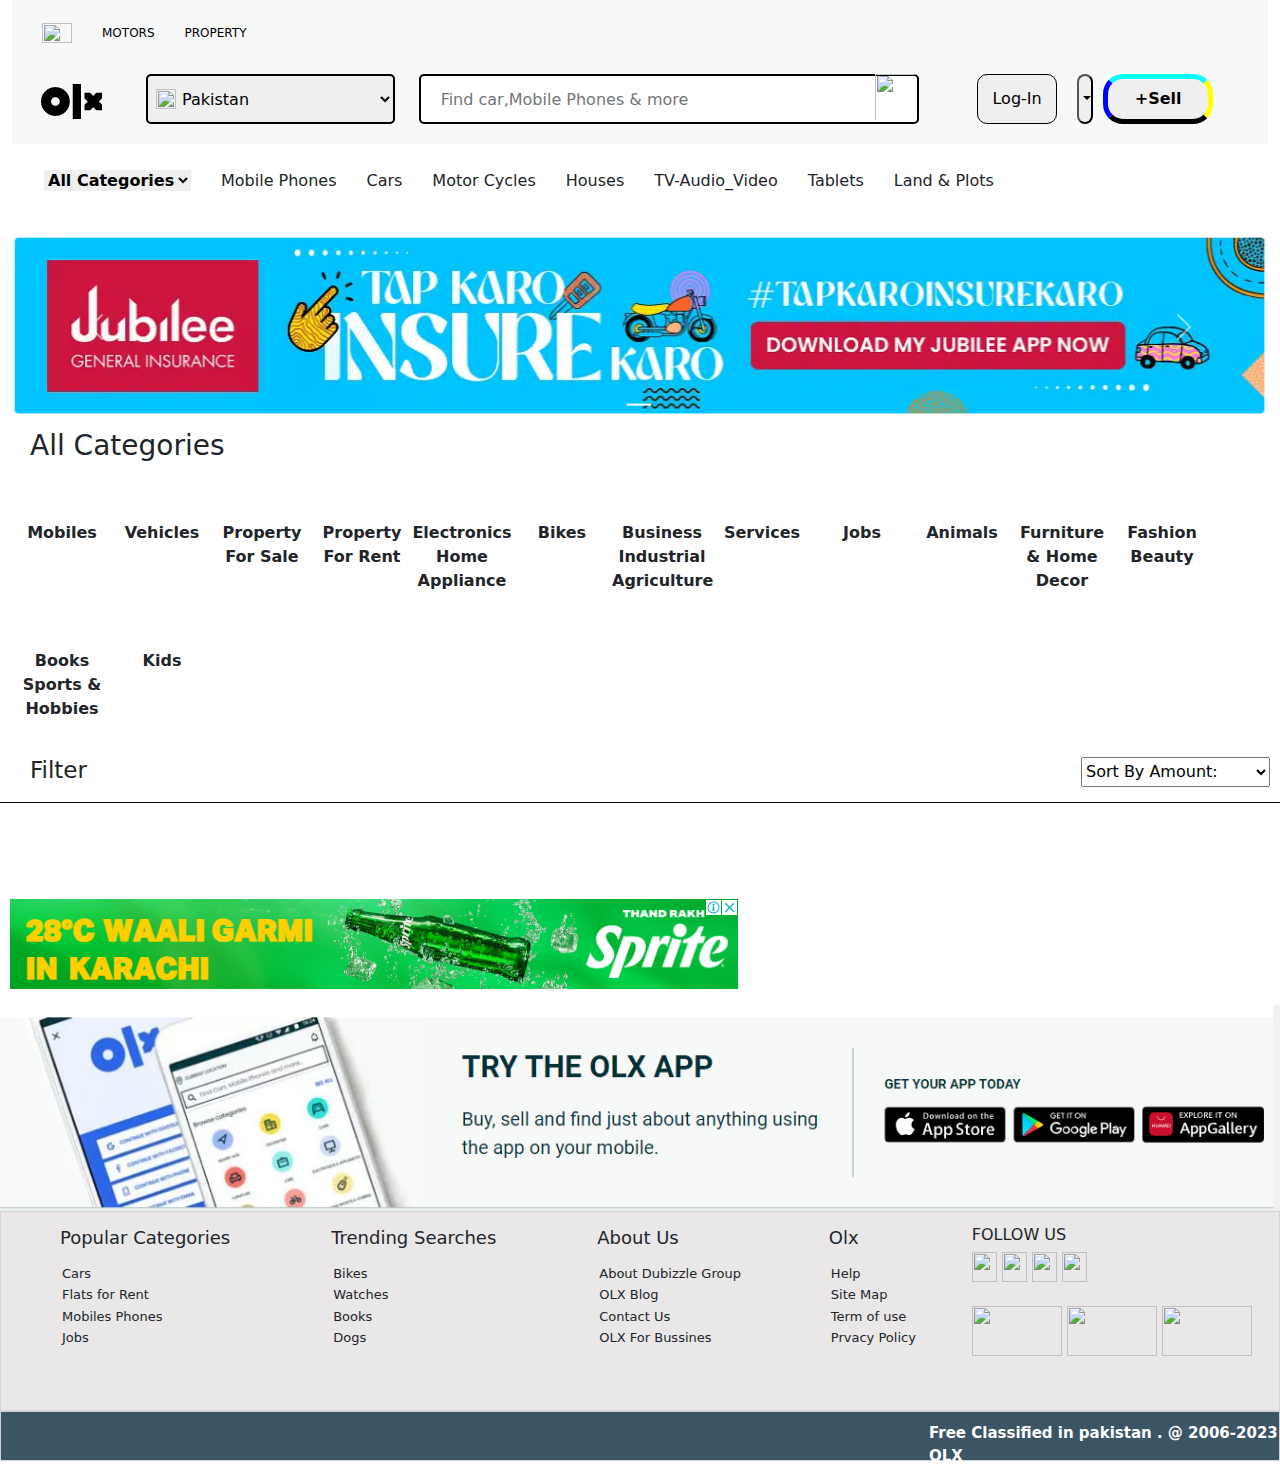
==== commit 89d6fb8b: "Update" ====
--- a/index.html
+++ b/index.html
@@ -191,6 +191,7 @@
     </select>
   </div>
  
+  
 <div id="allProducts">
 </div>
 
--- a/style.css
+++ b/style.css
@@ -233,7 +233,17 @@
 }
 
 #allProducts h5 {
+    display: flex;
+    justify-content: space-between;
     margin-top: 10px;
+    color: rgb(26, 24, 24);
+}
+
+#allProducts h5 div{
+    width: 25%;
+    word-spacing: 10px;
+    font-size: 18px;
+    color: black;
 }
 
 .card-div p {
@@ -243,20 +253,13 @@
     height: auto;
 }
 
-#allProducts h4,
-h5,
-p {
-    margin-left: 10px;
-}
+
 
 #allProducts h4 {
-    color: rgb(28, 136, 179);
-    font-size: 20px;
-}
-
-#allProducts h5 {
-    color: #FF6801;
+    color: rgb(26, 24, 24);
+    font-size: 18px;
     margin-top: 20px;
+    font-style: italic;
 
 }
 
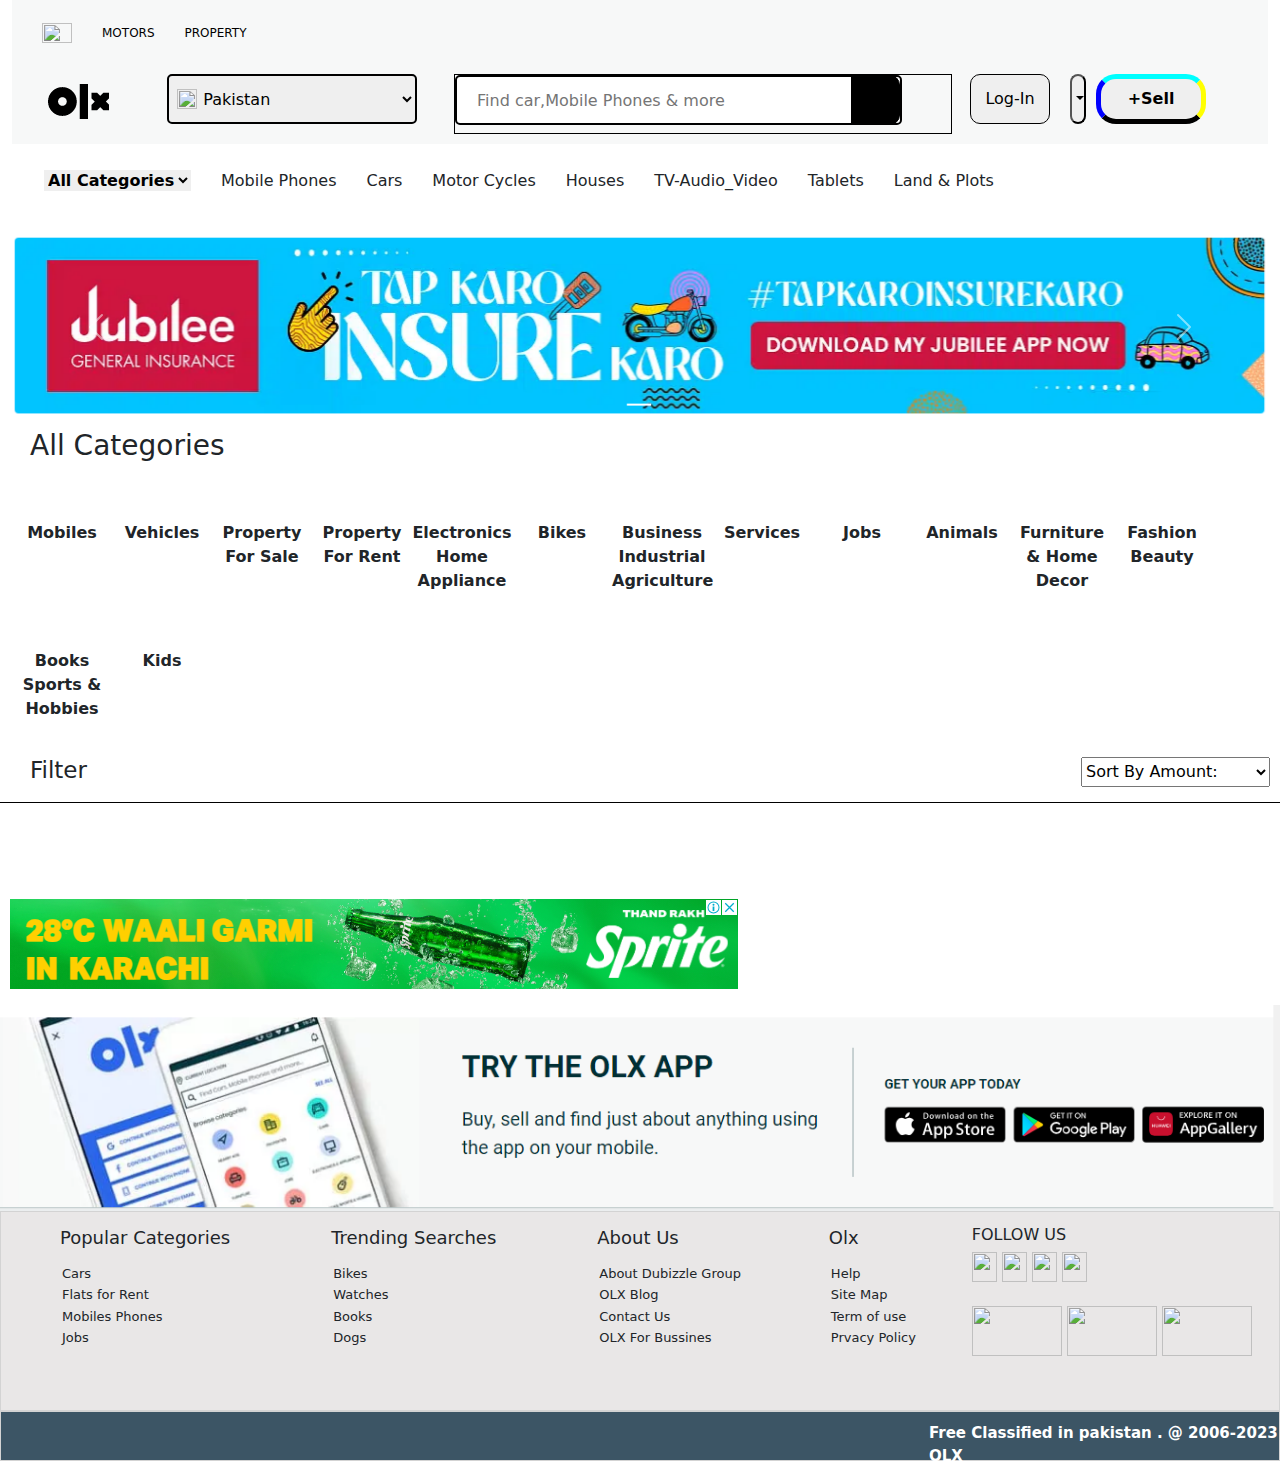
==== commit c006f457: "Update" ====
--- a/index.html
+++ b/index.html
@@ -1,17 +1,45 @@
 <!DOCTYPE html>
 <html lang="en">
+
 <head>
-    <meta charset="UTF-8">
-    <meta name="viewport" content="width=device-width, initial-scale=1.0">
-    <title>Olx Clone Web Page</title>
-    <link rel="stylesheet" href="style.css">
-    <link rel="stylesheet" href="https://cdn.jsdelivr.net/npm/bootstrap@5.3.1/dist/css/bootstrap.min.css">
-    <link rel="stylesheet" href="https://cdnjs.cloudflare.com/ajax/libs/font-awesome/6.4.2/css/all.min.css" integrity="sha512-z3gLpd7yknf1YoNbCzqRKc4qyor8gaKU1qmn+CShxbuBusANI9QpRohGBreCFkKxLhei6S9CQXFEbbKuqLg0DA==" crossorigin="anonymous" referrerpolicy="no-referrer" />
-
-    
+  <meta charset="UTF-8">
+  <meta name="viewport" content="width=device-width, initial-scale=1.0">
+  <title>Olx Clone Web Page</title>
+  <link rel="stylesheet" href="style.css">
+  <link rel="stylesheet" href="https://cdn.jsdelivr.net/npm/bootstrap@5.3.1/dist/css/bootstrap.min.css">
+  <link rel="stylesheet" href="https://cdnjs.cloudflare.com/ajax/libs/font-awesome/6.4.2/css/all.min.css"
+    integrity="sha512-z3gLpd7yknf1YoNbCzqRKc4qyor8gaKU1qmn+CShxbuBusANI9QpRohGBreCFkKxLhei6S9CQXFEbbKuqLg0DA=="
+    crossorigin="anonymous" referrerpolicy="no-referrer" />
+
+
 </head>
+
 <body>
   <nav class="navbar navbar-light bg-light">
+    <div class="container-fluid">
+      <button class="navbar-toggler" type="button" data-bs-toggle="offcanvas" data-bs-target="#offcanvasNavbar"
+        aria-controls="offcanvasNavbar" aria-label="Toggle navigation">
+        <span class="navbar-toggler-icon"></span>
+      </button>
+      <div class="offcanvas offcanvas-end" tabindex="-1" id="offcanvasNavbar" aria-labelledby="offcanvasNavbarLabel">
+        <div class="offcanvas-header off">
+          <h5 class="offcanvas-title p-3" id="offcanvasNavbarLabel"></h5>
+          <button type="button" class="btn-close" data-bs-dismiss="offcanvas" aria-label="Close"></button>
+        </div>
+        <div class="offcanvas-body">
+          <form class="d-flex flex-column" role="search">
+            <span class="nav-login-btn"><a href="./src/signin.html">log In</a></span>
+            <span class="nav-sell-btn"><a href="./src/AddsPosts/post.html">Start Selling</a></span>
+            <span class="nav-sell-btn"><a href="./src/useradds/useradd.html">My Adds</a></span>
+            <span class="nav-sell-btn"><a class="dropdown-item" id="signout" href="">Sign Out</a></span>
+          </form>
+        </div>
+      </div>
+    </div>
+  </nav>
+
+
+  <!-- <nav class="navbar navbar-light bg-light">
     <div class="container-fluid">
       <button class="navbar-toggler ms-auto" type="button" data-mdb-toggle="collapse"
         data-mdb-target="#navbarToggleExternalContent3" aria-controls="navbarToggleExternalContent3"
@@ -26,73 +54,75 @@
       <button class="nav-sell-btn"><a href="./src/AddsPosts/post.html">Sell</a></button>
       <button class="nav-sell-btn"><a href="./src/useradds/useradd.html">My Adds</a></button>
     </div>
-  </div>
-
-    <div class="container-fluid">
+  </div> -->
+
+  <div class="container-fluid">
     <div class="header-top">
 
       <div class="header-img">
- <img src="https://logos-world.net/wp-content/uploads/2022/04/OLX-Logo.png" width="30px" height="20px" alt="">
-    </div>
-    <div class="header-a">
-     <a href=""><i class="fa-solid fa-car"></i> MOTORS</a>
-    </div>
-    <div class="header-a2">
-     <a href=""><i class="fa-regular fa-building"></i> PROPERTY</a>
-    </div>
-    </div>
-
-  
-  <div class="header">
-    <div class="olx-img">
+        <img src="https://logos-world.net/wp-content/uploads/2022/04/OLX-Logo.png" width="30px" height="20px" alt="">
+      </div>
+      <div class="header-a">
+        <a href=""><i class="fa-solid fa-car"></i> MOTORS</a>
+      </div>
+      <div class="header-a2">
+        <a href=""><i class="fa-regular fa-building"></i> PROPERTY</a>
+      </div>
+    </div>
+
+
+    <div class="header">
+      <div class="olx-img">
         <img src="./Images/Capture 2.PNG" class="hidden" alt="">
-    </div>
-
-    <div class="sel-div">
+      </div>
+
+      <div class="sel-div">
         <select name="" id="inp">
-            <option value="">Pakistan</option>
+          <option value="">Pakistan</option>
         </select>
         <div class="icon">
-          <img src="https://upload.wikimedia.org/wikipedia/commons/thumb/0/0b/Search_Icon.svg/1024px-Search_Icon.svg.png" class="fa-magnifying-glass" alt="">
+          <img
+            src="https://upload.wikimedia.org/wikipedia/commons/thumb/0/0b/Search_Icon.svg/1024px-Search_Icon.svg.png"
+            class="fa-magnifying-glass" alt="">
         </div>
-    </div>
-    <div class="parent-inp">
+      </div>
+      <div class="parent-inp">
         <input type="text" placeholder="Find car,Mobile Phones & more" name="abc" id="input">
         <div class="icon-2">
-            <img src="https://cdn4.vectorstock.com/i/1000x1000/98/28/magnifying-glass-icon-on-black-background-black-vector-25959828.jpg" class="search-bar" alt="">
+          <i class="fa-solid fa-magnifying-glass"></i>
         </div>
-    </div>
-    <div class="btn-div">
-      <button  id="logIn-button">Log-In</button>
-      <div class="dropdown" id="userName">
-        <button class="dropdown-toggle user" id="userId" data-bs-toggle="dropdown" aria-expanded="false">
-          
-        </button>
-        <ul class="dropdown-menu">
-          <li><a class="dropdown-item" href="./src/useradds/useradd.html">My Adds</a></li>
-          <li><a class="dropdown-item" id="signout" href="">Sign Out</a></li>
-        </ul>
-      </div>
+      </div>
+      <div class="btn-div">
+        <button id="logIn-button">Log-In</button>
+        <div class="dropdown" id="userName">
+          <button class="dropdown-toggle user" id="userId" data-bs-toggle="dropdown" aria-expanded="false">
+
+          </button>
+          <ul class="dropdown-menu">
+            <li><a class="dropdown-item" href="./src/useradds/useradd.html">My Adds</a></li>
+            <li><a class="dropdown-item" id="signout" href="">Sign Out</a></li>
+          </ul>
+        </div>
         <button class="sell" id="sell-btn"> <b> +Sell </b></button>
-    </div>
-  </div>
-
-  <div>
-  </div>
-  
+      </div>
+    </div>
+
+    <div>
+    </div>
+
     <div class="container-fluid nav-bar">
-        <ul class="ul">
-            <li class="Categories"> <select class="select">
-                <option class="option">All Categories</option>
-            </select></li>
-            <li>Mobile Phones</li>
-            <li>Cars</li>
-            <li>Motor Cycles</li>
-            <li>Houses</li>
-            <li>TV-Audio_Video</li>
-            <li>Tablets</li>
-            <li>Land & Plots</li>
-        </ul>
+      <ul class="ul">
+        <li class="Categories"> <select class="select">
+            <option class="option">All Categories</option>
+          </select></li>
+        <li>Mobile Phones</li>
+        <li>Cars</li>
+        <li>Motor Cycles</li>
+        <li>Houses</li>
+        <li>TV-Audio_Video</li>
+        <li>Tablets</li>
+        <li>Land & Plots</li>
+      </ul>
     </div>
   </div>
 
@@ -117,7 +147,7 @@
       <span class="visually-hidden">Next</span>
     </button>
   </div>
-  
+
   <div class="h3">
     <h3>All Categories</h3>
 
@@ -125,230 +155,275 @@
 
   <div class="container-fluid items">
     <div class="same">
-    <img src="https://www.olx.com.pk/assets/mobiles.8c768c96bfde33f18fcf5af2a8b9cf71.png" class="img" alt="">
-    <p>Mobiles</p> 
-</div>
-<div class="same">
-    <img src="https://www.olx.com.pk/assets/vehicles.29fb808d5118f0db56f68a39ce5392e2.png" class="img" alt="">
-    <p>Vehicles</p>
-</div>
-<div class="same">
-    <img src="https://www.olx.com.pk/assets/property-for-sale.e3a00dbfdaa69fe5f713665f1069502f.png" class="img"alt="">
-    <p>Property For Sale</p>
-</div>
-<div class="same">
-    <img src="https://www.olx.com.pk/assets/property-for-rent.8436595fbaa90d47f0178006f57090a8.png" class="img"alt="">
-    <p>Property For Rent</p>
-</div>
-<div class="same">
-    <img src="https://www.olx.com.pk/assets/electronics-home-appliances.46e034dd8adca44625c2c70e4d1b5984.png" class="img"alt="">
-    <p>Electronics Home Appliance</p>
-</div>
-<div class="same">
-    <img src="https://www.olx.com.pk/assets/bikes.4dcd02c49b2b83aa5b4d629d1e2b383e.png" class="img" alt="">
-    <p>Bikes</p>
-</div>
-<div class="same">
-    <img src="https://www.olx.com.pk/assets/business-industrial-agriculture.704a6ffb9081bc94b11c102cc613670f.png" class="img" alt="">
-    <p>Business Industrial Agriculture</p>
-</div>
-<div class="same">
-    <img src="https://www.olx.com.pk/assets/services.dc6aef196c0403dc61b0ee813f66fa5b.png" class="img" alt="">
-    <p>Services</p>
-</div>
-<div class="same">
-    <img src="https://www.olx.com.pk/assets/jobs.79e6136dda02111cf8e7afe26b9e0f93.png" class="img" alt="">
-    <p>Jobs</p>
-</div>
-<div class="same">
-    <img src="https://www.olx.com.pk/assets/animals.62d396e85f7523dbc8ff23889fdd5c31.png" class="img" alt="">
-    <p>Animals</p>
-</div>
-<div class="same">
-    <img src="https://www.olx.com.pk/assets/furniture-home-decor.66bcf157a53ea4c736a5b0af41219475.png" class="img"v alt="">
-    <p>Furniture & Home Decor</p>
-</div><div class="same">
-    <img src="https://www.olx.com.pk/assets/fashion-beauty.dd2cf7638c29b0e5c084a6673dd94dd7.png" class="img" alt="">
-    <p>Fashion Beauty</p>
-</div>
-<div class="same">
-    <img src="https://www.olx.com.pk/assets/books-sports-hobbies.6fee8d841b332d65a10f050f4a2ee1c8.png" class="img" alt="">
-    <p>Books Sports & Hobbies</p>
-</div>
-<div class="same">
-    <img src="https://www.olx.com.pk/assets/kids.cd8d8864804f1c35dd6a7df68268a48d.png" class="img" alt="">
-    <p>Kids</p>
-</div>
+      <img src="https://www.olx.com.pk/assets/mobiles.8c768c96bfde33f18fcf5af2a8b9cf71.png" class="img" alt="">
+      <p>Mobiles</p>
+    </div>
+    <div class="same">
+      <img src="https://www.olx.com.pk/assets/vehicles.29fb808d5118f0db56f68a39ce5392e2.png" class="img" alt="">
+      <p>Vehicles</p>
+    </div>
+    <div class="same">
+      <img src="https://www.olx.com.pk/assets/property-for-sale.e3a00dbfdaa69fe5f713665f1069502f.png" class="img"
+        alt="">
+      <p>Property For Sale</p>
+    </div>
+    <div class="same">
+      <img src="https://www.olx.com.pk/assets/property-for-rent.8436595fbaa90d47f0178006f57090a8.png" class="img"
+        alt="">
+      <p>Property For Rent</p>
+    </div>
+    <div class="same">
+      <img src="https://www.olx.com.pk/assets/electronics-home-appliances.46e034dd8adca44625c2c70e4d1b5984.png"
+        class="img" alt="">
+      <p>Electronics Home Appliance</p>
+    </div>
+    <div class="same">
+      <img src="https://www.olx.com.pk/assets/bikes.4dcd02c49b2b83aa5b4d629d1e2b383e.png" class="img" alt="">
+      <p>Bikes</p>
+    </div>
+    <div class="same">
+      <img src="https://www.olx.com.pk/assets/business-industrial-agriculture.704a6ffb9081bc94b11c102cc613670f.png"
+        class="img" alt="">
+      <p>Business Industrial Agriculture</p>
+    </div>
+    <div class="same">
+      <img src="https://www.olx.com.pk/assets/services.dc6aef196c0403dc61b0ee813f66fa5b.png" class="img" alt="">
+      <p>Services</p>
+    </div>
+    <div class="same">
+      <img src="https://www.olx.com.pk/assets/jobs.79e6136dda02111cf8e7afe26b9e0f93.png" class="img" alt="">
+      <p>Jobs</p>
+    </div>
+    <div class="same">
+      <img src="https://www.olx.com.pk/assets/animals.62d396e85f7523dbc8ff23889fdd5c31.png" class="img" alt="">
+      <p>Animals</p>
+    </div>
+    <div class="same">
+      <img src="https://www.olx.com.pk/assets/furniture-home-decor.66bcf157a53ea4c736a5b0af41219475.png" class="img" v
+        alt="">
+      <p>Furniture & Home Decor</p>
+    </div>
+    <div class="same">
+      <img src="https://www.olx.com.pk/assets/fashion-beauty.dd2cf7638c29b0e5c084a6673dd94dd7.png" class="img" alt="">
+      <p>Fashion Beauty</p>
+    </div>
+    <div class="same">
+      <img src="https://www.olx.com.pk/assets/books-sports-hobbies.6fee8d841b332d65a10f050f4a2ee1c8.png" class="img"
+        alt="">
+      <p>Books Sports & Hobbies</p>
+    </div>
+    <div class="same">
+      <img src="https://www.olx.com.pk/assets/kids.cd8d8864804f1c35dd6a7df68268a48d.png" class="img" alt="">
+      <p>Kids</p>
+    </div>
   </div>
 
 
   <div class="sort-div">
     <h3>Filter</h3>
     <select name="" onchange="sortBy(event)">
-      <option value=""><h4>Sort By Amount:</h4></option>
+      <option value="">
+        <h4>Sort By Amount:</h4>
+      </option>
       <option value="asc">low to high</option>
       <option value="desc">high to low</option>
     </select>
   </div>
- 
-  
-<div id="allProducts">
-</div>
+
+
+  <div id="allProducts">
+  </div>
 
   <br>
 
   <div class="capture-2">
     <img src="./Images/Capture 8.PNG" alt="">
   </div>
- <div class="capture-3">
-  <img src="./Images/Capture 9.PNG" width="100%" alt="">
- </div>
-
- <div class="footer">
-  <div class="first-col">
-    <ul class="ul-1">
-      <li class="footer-li-heading"><h3>Popular Categories</h3></li>
-      <li class="footer-li">Cars</li>
-      <li class="footer-li">Flats for Rent</li>
-      <li class="footer-li">Mobiles Phones</li>
-      <li class="footer-li">Jobs</li>
-
-    </ul>
-  </div>
-
-  <div class="first-col">
-    <ul class="ul-1">
-      <li class="footer-li-heading"><h3>Trending Searches</h3></li>
-      <li class="footer-li">Bikes</li>
-      <li class="footer-li">Watches</li>
-      <li class="footer-li">Books</li>
-      <li class="footer-li">Dogs</li>
-
-    </ul>
-  </div>
-
-  <div class="first-col">
-    <ul class="ul-1">
-      <li class="footer-li-heading"><h3>About Us</h3></li>
-      <li class="footer-li">About Dubizzle Group</li>
-      <li class="footer-li">OLX Blog</li>
-      <li class="footer-li">Contact Us</li>
-      <li class="footer-li">OLX For Bussines</li>
-
-    </ul>
-  </div>
-
-  <div class="first-col">
-    <ul class="ul-1">
-      <li class="footer-li-heading"><h3>Olx</h3></li>
-      <li class="footer-li">Help</li>
-      <li class="footer-li">Site Map</li>
-      <li class="footer-li">Term of use</li>
-      <li class="footer-li">Prvacy Policy</li>
-
-    </ul>
-  </div>
-
-  <div class="last">
-    <div>
-    <h3 class="follow">FOLLOW US</h3>
-    <img src="https://www.olx.com.pk/assets/iconFacebook_noinline.773db88c5b9ee5aaab365e61cdb750da.svg" width="25px" height="30px" alt="">
-    <img src="https://www.olx.com.pk/assets/iconTwitter_noinline.6037fa7d9a7b9d6408fb1b3d70524b97.svg" width="25px" height="30px" alt="">
-    <img src="https://www.olx.com.pk/assets/iconYoutube_noinline.c85bd6801ec83d6a3b498059550bef26.svg" width="25px" height="30px" alt="">
-    <img src="https://www.olx.com.pk/assets/iconInstagram_noinline.d7d5811ebc44e03a674c8d0b5ff3f232.svg" width="25px" height="30px" alt="">
-  </div><br>
-  <div>
-    <img src="https://www.olx.com.pk/assets/iconAppStoreEN_noinline.a731d99c8218d6faa0e83a6d038d08e8.svg" width="90px" height="50px" alt="">
-    <img src="https://www.olx.com.pk/assets/iconGooglePlayEN_noinline.9892833785b26dd5896b7c70b089f684.svg" width="90px" height="50px" alt="">
-    <img src="https://www.olx.com.pk/assets/iconAppGallery_noinline.6092a9d739c77147c884f1f7ab3f1771.svg" width="90px" height="50px" alt="">
-  </div>
-  </div>
- </div>
-
-<!-- ......................................Accordian.......................................... -->
-
-<div class="accordion accordion-flush acc" id="accordionFlushExample">
-  <div class="accordion-item">
-    <h2 class="accordion-header">
-      <button class="accordion-button collapsed" type="button" data-bs-toggle="collapse" data-bs-target="#flush-collapseOne" aria-expanded="false" aria-controls="flush-collapseOne">
-        Categories
-      </button>
-    </h2>
-    <div id="flush-collapseOne" class="accordion-collapse collapse" data-bs-parent="#accordionFlushExample">
-      <div class="accordion-body">Placeholder content for this accordion, which is intended to demonstrate the <code>.accordion-flush</code> class. This is the first item's accordion body.</div>
-    </div>
-  </div>
-  <div class="accordion-item">
-    <h2 class="accordion-header">
-      <button class="accordion-button collapsed" type="button" data-bs-toggle="collapse" data-bs-target="#flush-collapseTwo" aria-expanded="false" aria-controls="flush-collapseTwo">
-        Popular Categories
-      </button>
-    </h2>
-    <div id="flush-collapseTwo" class="accordion-collapse collapse" data-bs-parent="#accordionFlushExample">
-      <div class="accordion-body">Placeholder content for this accordion, which is intended to demonstrate the <code>.accordion-flush</code> class. This is the second item's accordion body. Let's imagine this being filled with some actual content.</div>
-    </div>
-  </div>
-  <div class="accordion-item">
-    <h2 class="accordion-header">
-      <button class="accordion-button collapsed" type="button" data-bs-toggle="collapse" data-bs-target="#flush-collapseThree" aria-expanded="false" aria-controls="flush-collapseThree">
-        Trending Searches
-      </button>
-    </h2>
-    <div id="flush-collapseThree" class="accordion-collapse collapse" data-bs-parent="#accordionFlushExample">
-      <div class="accordion-body">Placeholder content for this accordion, which is intended to demonstrate the <code>.accordion-flush</code> class. This is the third item's accordion body. Nothing more exciting happening here in terms of content, but just filling up the space to make it look, at least at first glance, a bit more representative of how this would look in a real-world application.</div>
-    </div>
-  </div>
-  <div class="accordion-item">
-    <h2 class="accordion-header">
-      <button class="accordion-button collapsed" type="button" data-bs-toggle="collapse" data-bs-target="#flush-collapseFour" aria-expanded="false" aria-controls="flush-collapseFour">
-        About
-      </button>
-    </h2>
-    <div id="flush-collapseFour" class="accordion-collapse collapse" data-bs-parent="#accordionFlushExample">
-      <div class="accordion-body">Placeholder content for this accordion, which is intended to demonstrate the <code>.accordion-flush</code> class. This is the first item's accordion body.</div>
-    </div>
-  </div>
-  <div class="accordion-item">
-    <h2 class="accordion-header">
-      <button class="accordion-button collapsed" type="button" data-bs-toggle="collapse" data-bs-target="#flush-collapseFive" aria-expanded="false" aria-controls="flush-collapseFive">
-        OLX
-      </button>
-    </h2>
-    <div id="flush-collapseFive" class="accordion-collapse collapse" data-bs-parent="#accordionFlushExample">
-      <div class="accordion-body">Placeholder content for this accordion, which is intended to demonstrate the <code>.accordion-flush</code> class. This is the first item's accordion body.</div>
-    </div>
-  </div>
-  <div class="follow-us">
-    <h3 class="follow">FOLLOW US</h3>
-    <img src="https://www.olx.com.pk/assets/iconFacebook_noinline.773db88c5b9ee5aaab365e61cdb750da.svg" width="25px" height="30px" alt="">
-    <img src="https://www.olx.com.pk/assets/iconTwitter_noinline.6037fa7d9a7b9d6408fb1b3d70524b97.svg" width="25px" height="30px" alt="">
-    <img src="https://www.olx.com.pk/assets/iconYoutube_noinline.c85bd6801ec83d6a3b498059550bef26.svg" width="25px" height="30px" alt="">
-    <img src="https://www.olx.com.pk/assets/iconInstagram_noinline.d7d5811ebc44e03a674c8d0b5ff3f232.svg" width="25px" height="30px" alt="">
-  </div><br>
-  <div class="last-button">
-    <img src="https://www.olx.com.pk/assets/iconAppStoreEN_noinline.a731d99c8218d6faa0e83a6d038d08e8.svg" width="90px" height="50px" alt="">
-    <img src="https://www.olx.com.pk/assets/iconGooglePlayEN_noinline.9892833785b26dd5896b7c70b089f684.svg" width="90px" height="50px" alt="">
-    <img src="https://www.olx.com.pk/assets/iconAppGallery_noinline.6092a9d739c77147c884f1f7ab3f1771.svg" width="90px" height="50px" alt="">
-  </div>
-  </div>
-</div>
-
-
-
-  
- <div class="end">
-  <p class="last-para">Free Classified in pakistan . @ 2006-2023 OLX</p>
- </div>
-
-  
+  <div class="capture-3">
+    <img src="./Images/Capture 9.PNG" width="100%" alt="">
+  </div>
+
+  <div class="footer">
+    <div class="first-col">
+      <ul class="ul-1">
+        <li class="footer-li-heading">
+          <h3>Popular Categories</h3>
+        </li>
+        <li class="footer-li">Cars</li>
+        <li class="footer-li">Flats for Rent</li>
+        <li class="footer-li">Mobiles Phones</li>
+        <li class="footer-li">Jobs</li>
+
+      </ul>
+    </div>
+
+    <div class="first-col">
+      <ul class="ul-1">
+        <li class="footer-li-heading">
+          <h3>Trending Searches</h3>
+        </li>
+        <li class="footer-li">Bikes</li>
+        <li class="footer-li">Watches</li>
+        <li class="footer-li">Books</li>
+        <li class="footer-li">Dogs</li>
+
+      </ul>
+    </div>
+
+    <div class="first-col">
+      <ul class="ul-1">
+        <li class="footer-li-heading">
+          <h3>About Us</h3>
+        </li>
+        <li class="footer-li">About Dubizzle Group</li>
+        <li class="footer-li">OLX Blog</li>
+        <li class="footer-li">Contact Us</li>
+        <li class="footer-li">OLX For Bussines</li>
+
+      </ul>
+    </div>
+
+    <div class="first-col">
+      <ul class="ul-1">
+        <li class="footer-li-heading">
+          <h3>Olx</h3>
+        </li>
+        <li class="footer-li">Help</li>
+        <li class="footer-li">Site Map</li>
+        <li class="footer-li">Term of use</li>
+        <li class="footer-li">Prvacy Policy</li>
+
+      </ul>
+    </div>
+
+    <div class="last">
+      <div>
+        <h3 class="follow">FOLLOW US</h3>
+        <img src="https://www.olx.com.pk/assets/iconFacebook_noinline.773db88c5b9ee5aaab365e61cdb750da.svg" width="25px"
+          height="30px" alt="">
+        <img src="https://www.olx.com.pk/assets/iconTwitter_noinline.6037fa7d9a7b9d6408fb1b3d70524b97.svg" width="25px"
+          height="30px" alt="">
+        <img src="https://www.olx.com.pk/assets/iconYoutube_noinline.c85bd6801ec83d6a3b498059550bef26.svg" width="25px"
+          height="30px" alt="">
+        <img src="https://www.olx.com.pk/assets/iconInstagram_noinline.d7d5811ebc44e03a674c8d0b5ff3f232.svg"
+          width="25px" height="30px" alt="">
+      </div><br>
+      <div>
+        <img src="https://www.olx.com.pk/assets/iconAppStoreEN_noinline.a731d99c8218d6faa0e83a6d038d08e8.svg"
+          width="90px" height="50px" alt="">
+        <img src="https://www.olx.com.pk/assets/iconGooglePlayEN_noinline.9892833785b26dd5896b7c70b089f684.svg"
+          width="90px" height="50px" alt="">
+        <img src="https://www.olx.com.pk/assets/iconAppGallery_noinline.6092a9d739c77147c884f1f7ab3f1771.svg"
+          width="90px" height="50px" alt="">
+      </div>
+    </div>
+  </div>
+
+  <!-- ......................................Accordian.......................................... -->
+
+  <div class="accordion accordion-flush acc" id="accordionFlushExample">
+    <div class="accordion-item">
+      <h2 class="accordion-header">
+        <button class="accordion-button collapsed" type="button" data-bs-toggle="collapse"
+          data-bs-target="#flush-collapseOne" aria-expanded="false" aria-controls="flush-collapseOne">
+          Categories
+        </button>
+      </h2>
+      <div id="flush-collapseOne" class="accordion-collapse collapse" data-bs-parent="#accordionFlushExample">
+        <div class="accordion-body">Placeholder content for this accordion, which is intended to demonstrate the
+          <code>.accordion-flush</code> class. This is the first item's accordion body.</div>
+      </div>
+    </div>
+    <div class="accordion-item">
+      <h2 class="accordion-header">
+        <button class="accordion-button collapsed" type="button" data-bs-toggle="collapse"
+          data-bs-target="#flush-collapseTwo" aria-expanded="false" aria-controls="flush-collapseTwo">
+          Popular Categories
+        </button>
+      </h2>
+      <div id="flush-collapseTwo" class="accordion-collapse collapse" data-bs-parent="#accordionFlushExample">
+        <div class="accordion-body">Placeholder content for this accordion, which is intended to demonstrate the
+          <code>.accordion-flush</code> class. This is the second item's accordion body. Let's imagine this being filled
+          with some actual content.</div>
+      </div>
+    </div>
+    <div class="accordion-item">
+      <h2 class="accordion-header">
+        <button class="accordion-button collapsed" type="button" data-bs-toggle="collapse"
+          data-bs-target="#flush-collapseThree" aria-expanded="false" aria-controls="flush-collapseThree">
+          Trending Searches
+        </button>
+      </h2>
+      <div id="flush-collapseThree" class="accordion-collapse collapse" data-bs-parent="#accordionFlushExample">
+        <div class="accordion-body">Placeholder content for this accordion, which is intended to demonstrate the
+          <code>.accordion-flush</code> class. This is the third item's accordion body. Nothing more exciting happening
+          here in terms of content, but just filling up the space to make it look, at least at first glance, a bit more
+          representative of how this would look in a real-world application.</div>
+      </div>
+    </div>
+    <div class="accordion-item">
+      <h2 class="accordion-header">
+        <button class="accordion-button collapsed" type="button" data-bs-toggle="collapse"
+          data-bs-target="#flush-collapseFour" aria-expanded="false" aria-controls="flush-collapseFour">
+          About
+        </button>
+      </h2>
+      <div id="flush-collapseFour" class="accordion-collapse collapse" data-bs-parent="#accordionFlushExample">
+        <div class="accordion-body">Placeholder content for this accordion, which is intended to demonstrate the
+          <code>.accordion-flush</code> class. This is the first item's accordion body.</div>
+      </div>
+    </div>
+    <div class="accordion-item">
+      <h2 class="accordion-header">
+        <button class="accordion-button collapsed" type="button" data-bs-toggle="collapse"
+          data-bs-target="#flush-collapseFive" aria-expanded="false" aria-controls="flush-collapseFive">
+          OLX
+        </button>
+      </h2>
+      <div id="flush-collapseFive" class="accordion-collapse collapse" data-bs-parent="#accordionFlushExample">
+        <div class="accordion-body">Placeholder content for this accordion, which is intended to demonstrate the
+          <code>.accordion-flush</code> class. This is the first item's accordion body.</div>
+      </div>
+    </div>
+    <div class="follow-us">
+      <h3 class="follow">FOLLOW US</h3>
+      <img src="https://www.olx.com.pk/assets/iconFacebook_noinline.773db88c5b9ee5aaab365e61cdb750da.svg" width="25px"
+        height="30px" alt="">
+      <img src="https://www.olx.com.pk/assets/iconTwitter_noinline.6037fa7d9a7b9d6408fb1b3d70524b97.svg" width="25px"
+        height="30px" alt="">
+      <img src="https://www.olx.com.pk/assets/iconYoutube_noinline.c85bd6801ec83d6a3b498059550bef26.svg" width="25px"
+        height="30px" alt="">
+      <img src="https://www.olx.com.pk/assets/iconInstagram_noinline.d7d5811ebc44e03a674c8d0b5ff3f232.svg" width="25px"
+        height="30px" alt="">
+    </div><br>
+    <div class="last-button">
+      <img src="https://www.olx.com.pk/assets/iconAppStoreEN_noinline.a731d99c8218d6faa0e83a6d038d08e8.svg" width="90px"
+        height="50px" alt="">
+      <img src="https://www.olx.com.pk/assets/iconGooglePlayEN_noinline.9892833785b26dd5896b7c70b089f684.svg"
+        width="90px" height="50px" alt="">
+      <img src="https://www.olx.com.pk/assets/iconAppGallery_noinline.6092a9d739c77147c884f1f7ab3f1771.svg" width="90px"
+        height="50px" alt="">
+    </div>
+  </div>
+  </div>
+
+
+
+
+  <div class="end">
+    <p class="last-para">Free Classified in pakistan . @ 2006-2023 OLX</p>
+  </div>
+
+
 
   <script type="module" src="app.js"></script>
 
-    <script src="https://kit.fontawesome.com/80515f4cd6.js" crossorigin="anonymous"></script>
-    <script src="https://cdn.jsdelivr.net/npm/bootstrap@5.3.1/dist/js/bootstrap.bundle.min.js"></script>
-    <script src="https://cdnjs.cloudflare.com/ajax/libs/mdb-ui-kit/6.4.2/mdb.min.js"></script>
-    
-
-
-  </body>
-</html>
+  <script src="https://kit.fontawesome.com/80515f4cd6.js" crossorigin="anonymous"></script>
+  <script src="https://cdn.jsdelivr.net/npm/bootstrap@5.3.1/dist/js/bootstrap.bundle.min.js"></script>
+  <script src="https://cdnjs.cloudflare.com/ajax/libs/mdb-ui-kit/6.4.2/mdb.min.js"></script>
+
+
+
+</body>
+
+</html>--- a/style.css
+++ b/style.css
@@ -17,6 +17,43 @@
 
 .navbar {
     display: none !important;
+    width: 12%;
+    height: 50px;
+    position: absolute !important;
+    top: 6px;
+    left: 0;
+
+
+}
+
+.user-img {
+    font-size: 25px;
+    border: 1px solid black !important;
+    border-radius: 50%;
+    padding: 10px;
+    margin-right: 5px;
+}
+
+.nav-div {
+    width: 100% !important;
+}
+
+.nav-icon {
+    width: 100% !important;
+}
+
+.fa-user {
+    border: 1px solid black;
+    border-radius: 50%;
+    padding: 10px;
+    font-size: 22px;
+    margin-right: 20px;
+}
+
+nav-login-btn a,
+.nav-sell-btn a {
+    text-decoration: none;
+    color: black;
 }
 
 .header-top {
@@ -52,13 +89,14 @@
     padding: 10px 10px 10px 0;
     background-color: #f7f8f8;
     width: 100%;
+
 }
 
 .sel-div {
     width: 20%;
 }
 
-.btn-div{
+.btn-div {
     width: 20%;
     display: flex;
 }
@@ -83,8 +121,14 @@
 
 }
 
+.parent-inp {
+    border: 1px solid black;
+    width: 40%;
+    display: flex;
+}
+
 #input {
-    width: 500px;
+    width: 90%;
     height: 50px;
     border: 2px solid black;
     padding-left: 20px;
@@ -92,25 +136,18 @@
 }
 
 .icon-2 {
-    display: inline-block;
-    position: relative;
+    border: 1px solid black;
     height: 50px;
-    right: 51px;
-    bottom: 3px;
-
-}
-.icon-2 img{
+    width: 10%;
+    text-align: center;
+    font-size: 30px;
+    background-color: black;
+    color: white;
     border-top-right-radius: 10px;
     border-bottom-right-radius: 10px;
-    padding: 2px;
-}
-
-.search-bar {
-    width: 50px;
-    height: 50px;
-
-}
-
+    position: relative;
+    right: 51px;
+}
 
 #logIn-button {
 
@@ -129,7 +166,7 @@
 
 }
 
-.user{
+.user {
     height: 50px;
     border-radius: 10px;
 }
@@ -154,14 +191,15 @@
 
 } */
 /* ......................................Nav-Bar........................................ */
-.nav-bar{
+.nav-bar {
     margin-top: 10px;
 }
+
 .nav-bar>ul {
     display: flex;
 }
 
-.Categories{
+.Categories {
     margin: 15px 15px 15px -12px;
 }
 
@@ -181,24 +219,25 @@
 
 }
 
-.carousel-item{
+.carousel-item {
     height: 100%;
 }
 
 /* .............................................products................................... */
-.sort-div{
+.sort-div {
     border-bottom: 1px solid black;
     width: 100%;
     padding: 10px;
     display: flex;
     justify-content: space-between;
 }
-.sort-div h3{
+
+.sort-div h3 {
     font-size: 23px;
     margin-left: 20px;
 }
 
-.sort-div select{
+.sort-div select {
     width: 15%;
     height: 30px;
 }
@@ -239,7 +278,7 @@
     color: rgb(26, 24, 24);
 }
 
-#allProducts h5 div{
+#allProducts h5 div {
     width: 25%;
     word-spacing: 10px;
     font-size: 18px;
@@ -397,15 +436,21 @@
 
     .nav-login-btn,
     .nav-sell-btn {
-        background-color: #f7f8f8;
-        border: none !important;
+        width: 100%;
         font-size: 23px;
-        margin: 30px;
+        height: 60px !important;
+        margin-top: 10px;
     }
 
     .nav-login-btn a,
     .nav-sell-btn a {
         text-decoration: none;
+        color: black;
+    }
+
+    .off {
+        height: 90px;
+        border-bottom: 1px solid black !important;
     }
 
     .header-top {
@@ -426,7 +471,7 @@
         width: 80% !important;
     }
 
-    .user a button{
+    .user a button {
         border: none;
     }
 
@@ -437,8 +482,7 @@
     .btn-div,
     .sell,
     .ul,
-    ul>li
-     {
+    ul>li {
         display: none;
     }
 
@@ -450,22 +494,22 @@
 
     .parent-inp {
         width: 90%;
+        justify-content: center;
     }
 
     #input {
-        display: inline-block;
-        width: 100%;
-        height: 70px;
+        width: 80%;
+        height: 60px;
         font-size: 20px;
         padding-left: 80px;
         border-radius: 10px;
     }
 
-    .icon-2{
-        position: relative;
+    .icon-2 {
+        /* position: relative;
         left: 619px;
-        bottom: 70px;
-        height: 70px;
+        bottom: 70px; */
+        height: 60px;
     }
 
     /* .icon-2{
@@ -479,14 +523,15 @@
         height: 100%;
     }
 
-    .carousel-inner{
+    .carousel-inner {
         height: 200px;
     }
 
-    .carousel-inner .carousel-item img{
+    .carousel-inner .carousel-item img {
         height: 100%;
     }
-    .sort-div h3{
+
+    .sort-div h3 {
         font-size: 23px !important;
         margin-left: 20px;
     }
@@ -641,17 +686,36 @@
         display: block !important;
     }
 
+    .nav-div {
+        width: 90% !important;
+    }
+
+    .nav-icon {
+        width: 80% !important;
+    }
+
     .nav-login-btn,
     .nav-sell-btn {
-        background-color: #f7f8f8;
-        border: none !important;
+        width: 100%;
+        padding-left: 20px;
         font-size: 18px;
-        margin: 30px;
+        height: 60px !important;
+        margin-top: 10px;
     }
 
     .nav-login-btn a,
     .nav-sell-btn a {
         text-decoration: none;
+        color: black;
+    }
+
+    .off {
+        height: 90px;
+        border-bottom: 1px solid black !important;
+    }
+
+    .offcanvas {
+        width: 90% !important;
     }
 
     .header-top {
@@ -686,8 +750,7 @@
     .btn-div,
     .sell,
     .ul,
-    ul>li
-    {
+    ul>li {
         display: none;
     }
 
@@ -698,31 +761,28 @@
 
     .parent-inp {
         width: 100%;
-        padding: 0;
     }
 
     #input {
         display: inline-block;
         width: 100%;
         height: 60px;
-        font-size: 20px;
-        padding-left: 40px;
+        font-size: 17px;
+        padding-left: 20px;
         border-radius: 10px;
 
     }
 
-    .icon-2{
-        position: relative;
-        left: 351px;
-        bottom: 60px;
+    .icon-2 {
+        width: 15%;
         height: 60px;
     }
 
-    .carousel-inner{
+    .carousel-inner {
         height: 180px;
     }
 
-    .carousel-inner .carousel-item img{
+    .carousel-inner .carousel-item img {
         height: 100%;
     }
 
@@ -730,14 +790,15 @@
         height: 100%;
     }
 
-    .sort-div h3{
+    .sort-div h3 {
         font-size: 23px !important;
         margin-left: 20px;
     }
 
-    .sort-div select{
+    .sort-div select {
         width: 25%;
     }
+
     #allProducts {
         justify-content: center;
     }
@@ -871,16 +932,6 @@
     }
 }
 
-@media only screen and (max-width: 375px){
-    #input{
-        font-size: 17px;
-        padding-left: 30px;
-    }
-    .icon-2{
-        left: 305px;
-    }
-}
-
 
 @media only screen and (max-width: 320px) {
     body {
@@ -889,25 +940,52 @@
 
     .navbar {
         display: block !important;
+        width: 100%;
+        position: relative !important;
+        bottom: 20px !important;
+    }
+
+
+    .nav-div {
+        width: 50px !important;
+    }
+
+    .nav-icon {
+        width: 50px !important;
     }
 
     .nav-login-btn,
     .nav-sell-btn {
-        background-color: #f7f8f8;
-        border: none !important;
-        font-size: 16px;
-        margin: 30px;
+        width: 100%;
+        padding-left: 10px;
+        font-size: 15px;
+        height: 60px !important;
+        margin-top: 10px;
     }
 
     .nav-login-btn a,
     .nav-sell-btn a {
         text-decoration: none;
+        color: black;
+    }
+
+    .off {
+        height: 90px;
+        border-bottom: 1px solid black !important;
+    }
+
+    .offcanvas {
+        width: 90% !important;
+    }
+
+    .offcanvas h5 {
+        font-size: 15px;
     }
 
     .header-top {
         width: 100% !important;
         display: flex;
-        padding-left: 40px;
+        padding-left: 43px;
     }
 
     .user {
@@ -935,8 +1013,7 @@
     .btn-div,
     .sell,
     .ul,
-    ul>li
-    {
+    ul>li {
         display: none;
     }
 
@@ -956,25 +1033,24 @@
     }
 
     #input {
-        display: inline-block;
         width: 100%;
         height: 60px;
         font-size: 15px;
-        padding-left: 30px;
+        padding-left: 2px;
         border-radius: 10px;
     }
 
-    .icon-2{
-        position: relative;
-        left: 249px;
-        bottom: 60px;
+    .icon-2 {
+        width: 15%;
         height: 60px;
-    }
-    .carousel-inner{
+        right: 40px;
+    }
+
+    .carousel-inner {
         height: 160px;
     }
 
-    .carousel-inner .carousel-item img{
+    .carousel-inner .carousel-item img {
         height: 100%;
     }
 
@@ -982,12 +1058,12 @@
         height: 100%;
     }
 
-    .sort-div h3{
+    .sort-div h3 {
         font-size: 23px !important;
         margin-left: 20px;
     }
 
-    .sort-div select{
+    .sort-div select {
         width: 35%;
     }
 
